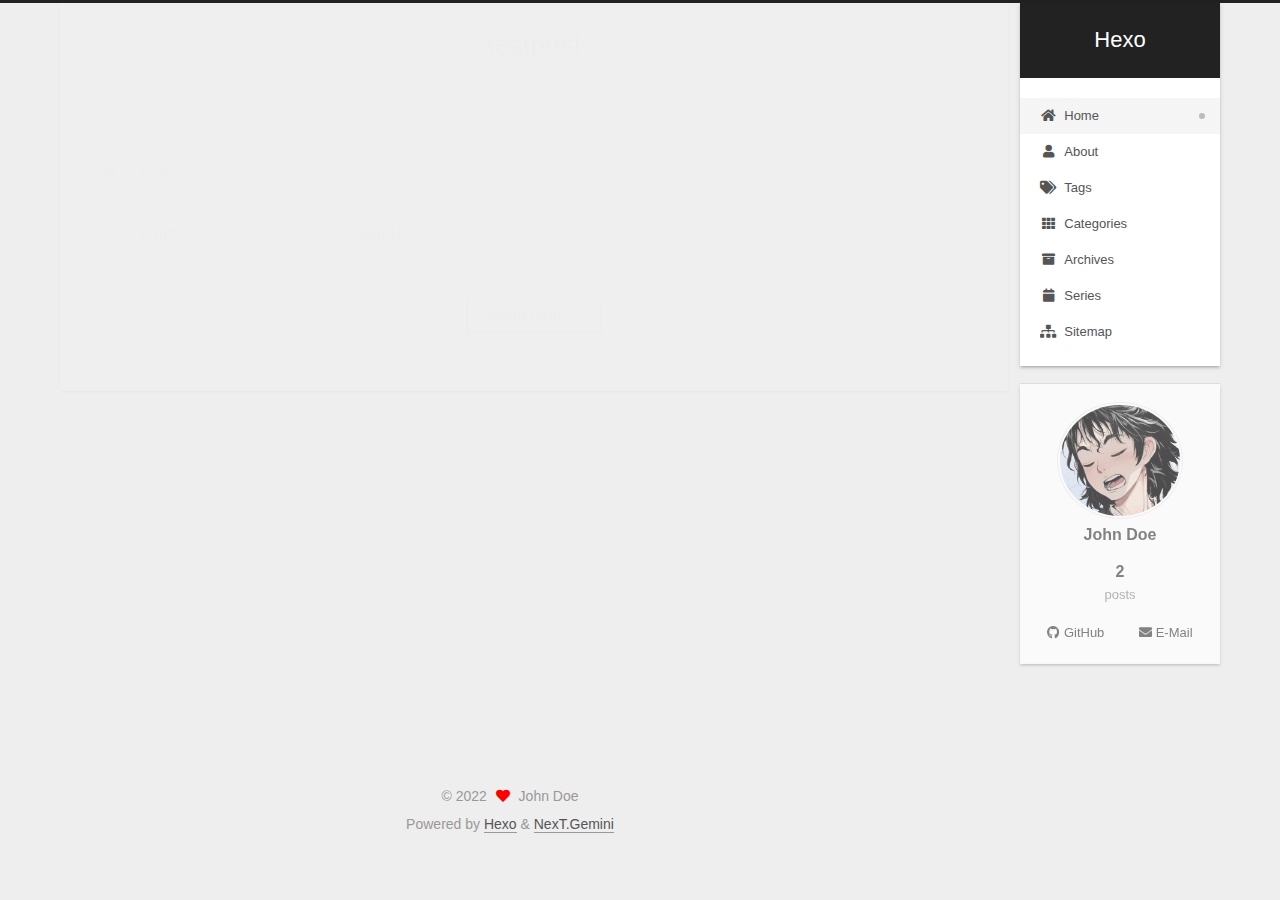
==== index.html @ fed45c09 "Site updated: 2022-12-26 14:47:58" ====
<!DOCTYPE html>
<html lang="en">
<head>
  <meta charset="UTF-8">
<meta name="viewport" content="width=device-width, initial-scale=1, maximum-scale=2">
<meta name="theme-color" content="#222">
<meta name="generator" content="Hexo 6.3.0">
  <link rel="apple-touch-icon" sizes="180x180" href="/images/apple-touch-icon-next.png">
  <link rel="icon" type="image/png" sizes="32x32" href="/images/favicon-32x32-next.png">
  <link rel="icon" type="image/png" sizes="16x16" href="/images/favicon-16x16-next.png">
  <link rel="mask-icon" href="/images/logo.svg" color="#222">
  <meta name="google-site-verification" content="skRMsbrxQBBFaImeVZ5b1_JGwtte9WSs0a5_-5YjvPE">

<link rel="stylesheet" href="/css/main.css">


<link rel="stylesheet" href="/lib/font-awesome/css/all.min.css">

<script id="hexo-configurations">
    var NexT = window.NexT || {};
    var CONFIG = {"hostname":"example.com","root":"/","scheme":"Gemini","version":"7.8.0","exturl":false,"sidebar":{"position":"right","width":200,"display":"post","padding":18,"offset":12,"onmobile":false},"copycode":{"enable":false,"show_result":false,"style":null},"back2top":{"enable":true,"sidebar":false,"scrollpercent":false},"bookmark":{"enable":false,"color":"#222","save":"auto"},"fancybox":false,"mediumzoom":false,"lazyload":false,"pangu":false,"comments":{"style":"tabs","active":null,"storage":true,"lazyload":false,"nav":null},"algolia":{"hits":{"per_page":10},"labels":{"input_placeholder":"Search for Posts","hits_empty":"We didn't find any results for the search: ${query}","hits_stats":"${hits} results found in ${time} ms"}},"localsearch":{"enable":false,"trigger":"auto","top_n_per_article":1,"unescape":false,"preload":false},"motion":{"enable":true,"async":false,"transition":{"post_block":"fadeIn","post_header":"slideDownIn","post_body":"slideDownIn","coll_header":"slideLeftIn","sidebar":"slideUpIn"}}};
  </script>

  <meta property="og:type" content="website">
<meta property="og:title" content="Hexo">
<meta property="og:url" content="http://example.com/index.html">
<meta property="og:site_name" content="Hexo">
<meta property="og:locale" content="en_US">
<meta property="article:author" content="John Doe">
<meta name="twitter:card" content="summary">

<link rel="canonical" href="http://example.com/">


<script id="page-configurations">
  // https://hexo.io/docs/variables.html
  CONFIG.page = {
    sidebar: "",
    isHome : true,
    isPost : false,
    lang   : 'en'
  };
</script>

  <title>Hexo</title>
  






  <noscript>
  <style>
  .use-motion .brand,
  .use-motion .menu-item,
  .sidebar-inner,
  .use-motion .post-block,
  .use-motion .pagination,
  .use-motion .comments,
  .use-motion .post-header,
  .use-motion .post-body,
  .use-motion .collection-header { opacity: initial; }

  .use-motion .site-title,
  .use-motion .site-subtitle {
    opacity: initial;
    top: initial;
  }

  .use-motion .logo-line-before i { left: initial; }
  .use-motion .logo-line-after i { right: initial; }
  </style>
</noscript>

</head>

<body itemscope itemtype="http://schema.org/WebPage">
  <div class="container use-motion">
    <div class="headband"></div>

    <header class="header" itemscope itemtype="http://schema.org/WPHeader">
      <div class="header-inner"><div class="site-brand-container">
  <div class="site-nav-toggle">
    <div class="toggle" aria-label="Toggle navigation bar">
      <span class="toggle-line toggle-line-first"></span>
      <span class="toggle-line toggle-line-middle"></span>
      <span class="toggle-line toggle-line-last"></span>
    </div>
  </div>

  <div class="site-meta">

    <a href="/" class="brand" rel="start">
      <span class="logo-line-before"><i></i></span>
      <h1 class="site-title">Hexo</h1>
      <span class="logo-line-after"><i></i></span>
    </a>
  </div>

  <div class="site-nav-right">
    <div class="toggle popup-trigger">
    </div>
  </div>
</div>




<nav class="site-nav">
  <ul id="menu" class="main-menu menu">
        <li class="menu-item menu-item-home">

    <a href="/" rel="section"><i class="fa fa-home fa-fw"></i>Home</a>

  </li>
        <li class="menu-item menu-item-about">

    <a href="/about/" rel="section"><i class="fa fa-user fa-fw"></i>About</a>

  </li>
        <li class="menu-item menu-item-tags">

    <a href="/tags/" rel="section"><i class="fa fa-tags fa-fw"></i>Tags</a>

  </li>
        <li class="menu-item menu-item-categories">

    <a href="/categories/" rel="section"><i class="fa fa-th fa-fw"></i>Categories</a>

  </li>
        <li class="menu-item menu-item-archives">

    <a href="/archives/" rel="section"><i class="fa fa-archive fa-fw"></i>Archives</a>

  </li>
        <li class="menu-item menu-item-series">

    <a href="/series/" rel="section"><i class="fa fa-calendar fa-fw"></i>Series</a>

  </li>
        <li class="menu-item menu-item-sitemap">

    <a href="/sitemap.xml" rel="section"><i class="fa fa-sitemap fa-fw"></i>Sitemap</a>

  </li>
  </ul>
</nav>




</div>
    </header>

    
  <div class="back-to-top">
    <i class="fa fa-arrow-up"></i>
    <span>0%</span>
  </div>


    <main class="main">
      <div class="main-inner">
        <div class="content-wrap">
          

          <div class="content index posts-expand">
            
      
  
  
  <article itemscope itemtype="http://schema.org/Article" class="post-block" lang="en">
    <link itemprop="mainEntityOfPage" href="http://example.com/2022/12/26/testpost/">

    <span hidden itemprop="author" itemscope itemtype="http://schema.org/Person">
      <meta itemprop="image" content="/images/avatar.JPG">
      <meta itemprop="name" content="John Doe">
      <meta itemprop="description" content="">
    </span>

    <span hidden itemprop="publisher" itemscope itemtype="http://schema.org/Organization">
      <meta itemprop="name" content="Hexo">
    </span>
      <header class="post-header">
        <h2 class="post-title" itemprop="name headline">
          
            <a href="/2022/12/26/testpost/" class="post-title-link" itemprop="url">testpost</a>
        </h2>

        <div class="post-meta">
            <span class="post-meta-item">
              <span class="post-meta-item-icon">
                <i class="far fa-calendar"></i>
              </span>
              <span class="post-meta-item-text">Posted on</span>
              

              <time title="Created: 2022-12-26 14:23:32 / Modified: 14:33:35" itemprop="dateCreated datePublished" datetime="2022-12-26T14:23:32+08:00">2022-12-26</time>
            </span>

          

        </div>
      </header>

    
    
    
    <div class="post-body" itemprop="articleBody">

      
          <p>测试文章</p>
<figure class="highlight cpp"><table><tr><td class="gutter"><pre><span class="line">1</span><br></pre></td><td class="code"><pre><span class="line">cout &lt;&lt; <span class="string">&quot;hello world&quot;</span> &lt;&lt;endl;</span><br></pre></td></tr></table></figure>
          <!--noindex-->
            <div class="post-button">
              <a class="btn" href="/2022/12/26/testpost/#more" rel="contents">
                Read more &raquo;
              </a>
            </div>
          <!--/noindex-->
        
      
    </div>

    
    
    
      <footer class="post-footer">
        <div class="post-eof"></div>
      </footer>
  </article>
  
  
  

      
  
  
  <article itemscope itemtype="http://schema.org/Article" class="post-block" lang="en">
    <link itemprop="mainEntityOfPage" href="http://example.com/2022/12/26/hello-world/">

    <span hidden itemprop="author" itemscope itemtype="http://schema.org/Person">
      <meta itemprop="image" content="/images/avatar.JPG">
      <meta itemprop="name" content="John Doe">
      <meta itemprop="description" content="">
    </span>

    <span hidden itemprop="publisher" itemscope itemtype="http://schema.org/Organization">
      <meta itemprop="name" content="Hexo">
    </span>
      <header class="post-header">
        <h2 class="post-title" itemprop="name headline">
          
            <a href="/2022/12/26/hello-world/" class="post-title-link" itemprop="url">Hello World</a>
        </h2>

        <div class="post-meta">
            <span class="post-meta-item">
              <span class="post-meta-item-icon">
                <i class="far fa-calendar"></i>
              </span>
              <span class="post-meta-item-text">Posted on</span>
              

              <time title="Created: 2022-12-26 13:06:08 / Modified: 14:34:13" itemprop="dateCreated datePublished" datetime="2022-12-26T13:06:08+08:00">2022-12-26</time>
            </span>

          

        </div>
      </header>

    
    
    
    <div class="post-body" itemprop="articleBody">

      
          <p>Welcome to <a target="_blank" rel="noopener" href="https://hexo.io/">Hexo</a>! This is your very first post. Check <a target="_blank" rel="noopener" href="https://hexo.io/docs/">documentation</a> for more info. If you get any problems when using Hexo, you can find the answer in <a target="_blank" rel="noopener" href="https://hexo.io/docs/troubleshooting.html">troubleshooting</a> or you can ask me on <a target="_blank" rel="noopener" href="https://github.com/hexojs/hexo/issues">GitHub</a>.</p>
          <!--noindex-->
            <div class="post-button">
              <a class="btn" href="/2022/12/26/hello-world/#more" rel="contents">
                Read more &raquo;
              </a>
            </div>
          <!--/noindex-->
        
      
    </div>

    
    
    
      <footer class="post-footer">
        <div class="post-eof"></div>
      </footer>
  </article>
  
  
  


  



          </div>
          

<script>
  window.addEventListener('tabs:register', () => {
    let { activeClass } = CONFIG.comments;
    if (CONFIG.comments.storage) {
      activeClass = localStorage.getItem('comments_active') || activeClass;
    }
    if (activeClass) {
      let activeTab = document.querySelector(`a[href="#comment-${activeClass}"]`);
      if (activeTab) {
        activeTab.click();
      }
    }
  });
  if (CONFIG.comments.storage) {
    window.addEventListener('tabs:click', event => {
      if (!event.target.matches('.tabs-comment .tab-content .tab-pane')) return;
      let commentClass = event.target.classList[1];
      localStorage.setItem('comments_active', commentClass);
    });
  }
</script>

        </div>
          
  
  <div class="toggle sidebar-toggle">
    <span class="toggle-line toggle-line-first"></span>
    <span class="toggle-line toggle-line-middle"></span>
    <span class="toggle-line toggle-line-last"></span>
  </div>

  <aside class="sidebar">
    <div class="sidebar-inner">

      <ul class="sidebar-nav motion-element">
        <li class="sidebar-nav-toc">
          Table of Contents
        </li>
        <li class="sidebar-nav-overview">
          Overview
        </li>
      </ul>

      <!--noindex-->
      <div class="post-toc-wrap sidebar-panel">
      </div>
      <!--/noindex-->

      <div class="site-overview-wrap sidebar-panel">
        <div class="site-author motion-element" itemprop="author" itemscope itemtype="http://schema.org/Person">
    <img class="site-author-image" itemprop="image" alt="John Doe"
      src="/images/avatar.JPG">
  <p class="site-author-name" itemprop="name">John Doe</p>
  <div class="site-description" itemprop="description"></div>
</div>
<div class="site-state-wrap motion-element">
  <nav class="site-state">
      <div class="site-state-item site-state-posts">
          <a href="/archives/">
        
          <span class="site-state-item-count">2</span>
          <span class="site-state-item-name">posts</span>
        </a>
      </div>
  </nav>
</div>
  <div class="links-of-author motion-element">
      <span class="links-of-author-item">
        <a href="https://github.com/goodfanqie" title="GitHub → https:&#x2F;&#x2F;github.com&#x2F;goodfanqie" rel="noopener" target="_blank"><i class="fab fa-github fa-fw"></i>GitHub</a>
      </span>
      <span class="links-of-author-item">
        <a href="mailto:375017287@qq.com" title="E-Mail → mailto:375017287@qq.com" rel="noopener" target="_blank"><i class="fa fa-envelope fa-fw"></i>E-Mail</a>
      </span>
  </div>



      </div>

    </div>
  </aside>
  <div id="sidebar-dimmer"></div>


      </div>
    </main>

    <footer class="footer">
      <div class="footer-inner">
        

        

<div class="copyright">
  
  &copy; 
  <span itemprop="copyrightYear">2022</span>
  <span class="with-love">
    <i class="fa fa-heart"></i>
  </span>
  <span class="author" itemprop="copyrightHolder">John Doe</span>
</div>
  <div class="powered-by">Powered by <a href="https://hexo.io/" class="theme-link" rel="noopener" target="_blank">Hexo</a> & <a href="https://theme-next.org/" class="theme-link" rel="noopener" target="_blank">NexT.Gemini</a>
  </div>

        








      </div>
    </footer>
  </div>

  
  <script src="/lib/anime.min.js"></script>
  <script src="/lib/velocity/velocity.min.js"></script>
  <script src="/lib/velocity/velocity.ui.min.js"></script>

<script src="/js/utils.js"></script>

<script src="/js/motion.js"></script>


<script src="/js/schemes/pisces.js"></script>


<script src="/js/next-boot.js"></script>




  















  

  

</body>
</html>
---- css/main.css ----
:root {
  --body-bg-color: #eee;
  --content-bg-color: #fff;
  --card-bg-color: #f5f5f5;
  --text-color: #555;
  --blockquote-color: #666;
  --link-color: #555;
  --link-hover-color: #222;
  --brand-color: #fff;
  --brand-hover-color: #fff;
  --table-row-odd-bg-color: #f9f9f9;
  --table-row-hover-bg-color: #f5f5f5;
  --menu-item-bg-color: #f5f5f5;
  --btn-default-bg: #fff;
  --btn-default-color: #555;
  --btn-default-border-color: #555;
  --btn-default-hover-bg: #222;
  --btn-default-hover-color: #fff;
  --btn-default-hover-border-color: #222;
}
html {
  line-height: 1.15; /* 1 */
  -webkit-text-size-adjust: 100%; /* 2 */
}
body {
  margin: 0;
}
main {
  display: block;
}
h1 {
  font-size: 2em;
  margin: 0.67em 0;
}
hr {
  box-sizing: content-box; /* 1 */
  height: 0; /* 1 */
  overflow: visible; /* 2 */
}
pre {
  font-family: monospace, monospace; /* 1 */
  font-size: 1em; /* 2 */
}
a {
  background: transparent;
}
abbr[title] {
  border-bottom: none; /* 1 */
  text-decoration: underline; /* 2 */
  text-decoration: underline dotted; /* 2 */
}
b,
strong {
  font-weight: bolder;
}
code,
kbd,
samp {
  font-family: monospace, monospace; /* 1 */
  font-size: 1em; /* 2 */
}
small {
  font-size: 80%;
}
sub,
sup {
  font-size: 75%;
  line-height: 0;
  position: relative;
  vertical-align: baseline;
}
sub {
  bottom: -0.25em;
}
sup {
  top: -0.5em;
}
img {
  border-style: none;
}
button,
input,
optgroup,
select,
textarea {
  font-family: inherit; /* 1 */
  font-size: 100%; /* 1 */
  line-height: 1.15; /* 1 */
  margin: 0; /* 2 */
}
button,
input {
/* 1 */
  overflow: visible;
}
button,
select {
/* 1 */
  text-transform: none;
}
button,
[type='button'],
[type='reset'],
[type='submit'] {
  -webkit-appearance: button;
}
button::-moz-focus-inner,
[type='button']::-moz-focus-inner,
[type='reset']::-moz-focus-inner,
[type='submit']::-moz-focus-inner {
  border-style: none;
  padding: 0;
}
button:-moz-focusring,
[type='button']:-moz-focusring,
[type='reset']:-moz-focusring,
[type='submit']:-moz-focusring {
  outline: 1px dotted ButtonText;
}
fieldset {
  padding: 0.35em 0.75em 0.625em;
}
legend {
  box-sizing: border-box; /* 1 */
  color: inherit; /* 2 */
  display: table; /* 1 */
  max-width: 100%; /* 1 */
  padding: 0; /* 3 */
  white-space: normal; /* 1 */
}
progress {
  vertical-align: baseline;
}
textarea {
  overflow: auto;
}
[type='checkbox'],
[type='radio'] {
  box-sizing: border-box; /* 1 */
  padding: 0; /* 2 */
}
[type='number']::-webkit-inner-spin-button,
[type='number']::-webkit-outer-spin-button {
  height: auto;
}
[type='search'] {
  outline-offset: -2px; /* 2 */
  -webkit-appearance: textfield; /* 1 */
}
[type='search']::-webkit-search-decoration {
  -webkit-appearance: none;
}
::-webkit-file-upload-button {
  font: inherit; /* 2 */
  -webkit-appearance: button; /* 1 */
}
details {
  display: block;
}
summary {
  display: list-item;
}
template {
  display: none;
}
[hidden] {
  display: none;
}
::selection {
  background: #262a30;
  color: #eee;
}
html,
body {
  height: 100%;
}
body {
  background: var(--body-bg-color);
  color: var(--text-color);
  font-family: 'Lato', "PingFang SC", "Microsoft YaHei", sans-serif;
  font-size: 1em;
  line-height: 2;
}
@media (max-width: 991px) {
  body {
    padding-left: 0 !important;
    padding-right: 0 !important;
  }
}
h1,
h2,
h3,
h4,
h5,
h6 {
  font-family: 'Lato', "PingFang SC", "Microsoft YaHei", sans-serif;
  font-weight: bold;
  line-height: 1.5;
  margin: 20px 0 15px;
}
h1 {
  font-size: 1.5em;
}
h2 {
  font-size: 1.375em;
}
h3 {
  font-size: 1.25em;
}
h4 {
  font-size: 1.125em;
}
h5 {
  font-size: 1em;
}
h6 {
  font-size: 0.875em;
}
p {
  margin: 0 0 20px 0;
}
a,
span.exturl {
  border-bottom: 1px solid #999;
  color: var(--link-color);
  outline: 0;
  text-decoration: none;
  overflow-wrap: break-word;
  word-wrap: break-word;
  cursor: pointer;
}
a:hover,
span.exturl:hover {
  border-bottom-color: var(--link-hover-color);
  color: var(--link-hover-color);
}
iframe,
img,
video {
  display: block;
  margin-left: auto;
  margin-right: auto;
  max-width: 100%;
}
hr {
  background-image: repeating-linear-gradient(-45deg, #ddd, #ddd 4px, transparent 4px, transparent 8px);
  border: 0;
  height: 3px;
  margin: 40px 0;
}
blockquote {
  border-left: 4px solid #ddd;
  color: var(--blockquote-color);
  margin: 0;
  padding: 0 15px;
}
blockquote cite::before {
  content: '-';
  padding: 0 5px;
}
dt {
  font-weight: bold;
}
dd {
  margin: 0;
  padding: 0;
}
kbd {
  background-color: #f5f5f5;
  background-image: linear-gradient(#eee, #fff, #eee);
  border: 1px solid #ccc;
  border-radius: 0.2em;
  box-shadow: 0.1em 0.1em 0.2em rgba(0,0,0,0.1);
  color: #555;
  font-family: inherit;
  padding: 0.1em 0.3em;
  white-space: nowrap;
}
.table-container {
  overflow: auto;
}
table {
  border-collapse: collapse;
  border-spacing: 0;
  font-size: 0.875em;
  margin: 0 0 20px 0;
  width: 100%;
}
tbody tr:nth-of-type(odd) {
  background: var(--table-row-odd-bg-color);
}
tbody tr:hover {
  background: var(--table-row-hover-bg-color);
}
caption,
th,
td {
  font-weight: normal;
  padding: 8px;
  vertical-align: middle;
}
th,
td {
  border: 1px solid #ddd;
  border-bottom: 3px solid #ddd;
}
th {
  font-weight: 700;
  padding-bottom: 10px;
}
td {
  border-bottom-width: 1px;
}
.btn {
  background: var(--btn-default-bg);
  border: 2px solid var(--btn-default-border-color);
  border-radius: 2px;
  color: var(--btn-default-color);
  display: inline-block;
  font-size: 0.875em;
  line-height: 2;
  padding: 0 20px;
  text-decoration: none;
  transition-property: background-color;
  transition-delay: 0s;
  transition-duration: 0.2s;
  transition-timing-function: ease-in-out;
}
.btn:hover {
  background: var(--btn-default-hover-bg);
  border-color: var(--btn-default-hover-border-color);
  color: var(--btn-default-hover-color);
}
.btn + .btn {
  margin: 0 0 8px 8px;
}
.btn .fa-fw {
  text-align: left;
  width: 1.285714285714286em;
}
.toggle {
  line-height: 0;
}
.toggle .toggle-line {
  background: #fff;
  display: inline-block;
  height: 2px;
  left: 0;
  position: relative;
  top: 0;
  transition: all 0.4s;
  vertical-align: top;
  width: 100%;
}
.toggle .toggle-line:not(:first-child) {
  margin-top: 3px;
}
.toggle.toggle-arrow .toggle-line-first {
  top: 2px;
  transform: rotate(-45deg);
  width: 50%;
}
.toggle.toggle-arrow .toggle-line-middle {
  width: 90%;
}
.toggle.toggle-arrow .toggle-line-last {
  top: -2px;
  transform: rotate(45deg);
  width: 50%;
}
.toggle.toggle-close .toggle-line-first {
  top: 5px;
  transform: rotate(-45deg);
}
.toggle.toggle-close .toggle-line-middle {
  opacity: 0;
}
.toggle.toggle-close .toggle-line-last {
  top: -5px;
  transform: rotate(45deg);
}
.highlight,
pre {
  background: #f7f7f7;
  color: #4d4d4c;
  line-height: 1.6;
  margin: 0 auto 20px;
}
pre,
code {
  font-family: consolas, Menlo, monospace, "PingFang SC", "Microsoft YaHei";
}
code {
  background: #eee;
  border-radius: 3px;
  color: #555;
  padding: 2px 4px;
  overflow-wrap: break-word;
  word-wrap: break-word;
}
.highlight *::selection {
  background: #d6d6d6;
}
.highlight pre {
  border: 0;
  margin: 0;
  padding: 10px 0;
}
.highlight table {
  border: 0;
  margin: 0;
  width: auto;
}
.highlight td {
  border: 0;
  padding: 0;
}
.highlight figcaption {
  background: #eff2f3;
  color: #4d4d4c;
  display: flex;
  font-size: 0.875em;
  justify-content: space-between;
  line-height: 1.2;
  padding: 0.5em;
}
.highlight figcaption a {
  color: #4d4d4c;
}
.highlight figcaption a:hover {
  border-bottom-color: #4d4d4c;
}
.highlight .gutter {
  -moz-user-select: none;
  -ms-user-select: none;
  -webkit-user-select: none;
  user-select: none;
}
.highlight .gutter pre {
  background: #eff2f3;
  color: #869194;
  padding-left: 10px;
  padding-right: 10px;
  text-align: right;
}
.highlight .code pre {
  background: #f7f7f7;
  padding-left: 10px;
  width: 100%;
}
.gist table {
  width: auto;
}
.gist table td {
  border: 0;
}
pre {
  overflow: auto;
  padding: 10px;
}
pre code {
  background: none;
  color: #4d4d4c;
  font-size: 0.875em;
  padding: 0;
  text-shadow: none;
}
pre .deletion {
  background: #fdd;
}
pre .addition {
  background: #dfd;
}
pre .meta {
  color: #eab700;
  -moz-user-select: none;
  -ms-user-select: none;
  -webkit-user-select: none;
  user-select: none;
}
pre .comment {
  color: #8e908c;
}
pre .variable,
pre .attribute,
pre .tag,
pre .name,
pre .regexp,
pre .ruby .constant,
pre .xml .tag .title,
pre .xml .pi,
pre .xml .doctype,
pre .html .doctype,
pre .css .id,
pre .css .class,
pre .css .pseudo {
  color: #c82829;
}
pre .number,
pre .preprocessor,
pre .built_in,
pre .builtin-name,
pre .literal,
pre .params,
pre .constant,
pre .command {
  color: #f5871f;
}
pre .ruby .class .title,
pre .css .rules .attribute,
pre .string,
pre .symbol,
pre .value,
pre .inheritance,
pre .header,
pre .ruby .symbol,
pre .xml .cdata,
pre .special,
pre .formula {
  color: #718c00;
}
pre .title,
pre .css .hexcolor {
  color: #3e999f;
}
pre .function,
pre .python .decorator,
pre .python .title,
pre .ruby .function .title,
pre .ruby .title .keyword,
pre .perl .sub,
pre .javascript .title,
pre .coffeescript .title {
  color: #4271ae;
}
pre .keyword,
pre .javascript .function {
  color: #8959a8;
}
.blockquote-center {
  border-left: none;
  margin: 40px 0;
  padding: 0;
  position: relative;
  text-align: center;
}
.blockquote-center .fa {
  display: block;
  opacity: 0.6;
  position: absolute;
  width: 100%;
}
.blockquote-center .fa-quote-left {
  border-top: 1px solid #ccc;
  text-align: left;
  top: -20px;
}
.blockquote-center .fa-quote-right {
  border-bottom: 1px solid #ccc;
  text-align: right;
  bottom: -20px;
}
.blockquote-center p,
.blockquote-center div {
  text-align: center;
}
.post-body .group-picture img {
  margin: 0 auto;
  padding: 0 3px;
}
.group-picture-row {
  margin-bottom: 6px;
  overflow: hidden;
}
.group-picture-column {
  float: left;
  margin-bottom: 10px;
}
.post-body .label {
  color: #555;
  display: inline;
  padding: 0 2px;
}
.post-body .label.default {
  background: #f0f0f0;
}
.post-body .label.primary {
  background: #efe6f7;
}
.post-body .label.info {
  background: #e5f2f8;
}
.post-body .label.success {
  background: #e7f4e9;
}
.post-body .label.warning {
  background: #fcf6e1;
}
.post-body .label.danger {
  background: #fae8eb;
}
.post-body .tabs {
  margin-bottom: 20px;
}
.post-body .tabs,
.tabs-comment {
  display: block;
  padding-top: 10px;
  position: relative;
}
.post-body .tabs ul.nav-tabs,
.tabs-comment ul.nav-tabs {
  display: flex;
  flex-wrap: wrap;
  margin: 0;
  margin-bottom: -1px;
  padding: 0;
}
@media (max-width: 413px) {
  .post-body .tabs ul.nav-tabs,
  .tabs-comment ul.nav-tabs {
    display: block;
    margin-bottom: 5px;
  }
}
.post-body .tabs ul.nav-tabs li.tab,
.tabs-comment ul.nav-tabs li.tab {
  border-bottom: 1px solid #ddd;
  border-left: 1px solid transparent;
  border-right: 1px solid transparent;
  border-top: 3px solid transparent;
  flex-grow: 1;
  list-style-type: none;
  border-radius: 0 0 0 0;
}
@media (max-width: 413px) {
  .post-body .tabs ul.nav-tabs li.tab,
  .tabs-comment ul.nav-tabs li.tab {
    border-bottom: 1px solid transparent;
    border-left: 3px solid transparent;
    border-right: 1px solid transparent;
    border-top: 1px solid transparent;
  }
}
@media (max-width: 413px) {
  .post-body .tabs ul.nav-tabs li.tab,
  .tabs-comment ul.nav-tabs li.tab {
    border-radius: 0;
  }
}
.post-body .tabs ul.nav-tabs li.tab a,
.tabs-comment ul.nav-tabs li.tab a {
  border-bottom: initial;
  display: block;
  line-height: 1.8;
  outline: 0;
  padding: 0.25em 0.75em;
  text-align: center;
  transition-delay: 0s;
  transition-duration: 0.2s;
  transition-timing-function: ease-out;
}
.post-body .tabs ul.nav-tabs li.tab a i,
.tabs-comment ul.nav-tabs li.tab a i {
  width: 1.285714285714286em;
}
.post-body .tabs ul.nav-tabs li.tab.active,
.tabs-comment ul.nav-tabs li.tab.active {
  border-bottom: 1px solid transparent;
  border-left: 1px solid #ddd;
  border-right: 1px solid #ddd;
  border-top: 3px solid #fc6423;
}
@media (max-width: 413px) {
  .post-body .tabs ul.nav-tabs li.tab.active,
  .tabs-comment ul.nav-tabs li.tab.active {
    border-bottom: 1px solid #ddd;
    border-left: 3px solid #fc6423;
    border-right: 1px solid #ddd;
    border-top: 1px solid #ddd;
  }
}
.post-body .tabs ul.nav-tabs li.tab.active a,
.tabs-comment ul.nav-tabs li.tab.active a {
  color: var(--link-color);
  cursor: default;
}
.post-body .tabs .tab-content .tab-pane,
.tabs-comment .tab-content .tab-pane {
  border: 1px solid #ddd;
  border-top: 0;
  padding: 20px 20px 0 20px;
  border-radius: 0;
}
.post-body .tabs .tab-content .tab-pane:not(.active),
.tabs-comment .tab-content .tab-pane:not(.active) {
  display: none;
}
.post-body .tabs .tab-content .tab-pane.active,
.tabs-comment .tab-content .tab-pane.active {
  display: block;
}
.post-body .tabs .tab-content .tab-pane.active:nth-of-type(1),
.tabs-comment .tab-content .tab-pane.active:nth-of-type(1) {
  border-radius: 0 0 0 0;
}
@media (max-width: 413px) {
  .post-body .tabs .tab-content .tab-pane.active:nth-of-type(1),
  .tabs-comment .tab-content .tab-pane.active:nth-of-type(1) {
    border-radius: 0;
  }
}
.post-body .note {
  border-radius: 3px;
  margin-bottom: 20px;
  padding: 1em;
  position: relative;
  border: 1px solid #eee;
  border-left-width: 5px;
}
.post-body .note h2,
.post-body .note h3,
.post-body .note h4,
.post-body .note h5,
.post-body .note h6 {
  margin-top: 0;
  border-bottom: initial;
  margin-bottom: 0;
  padding-top: 0;
}
.post-body .note p:first-child,
.post-body .note ul:first-child,
.post-body .note ol:first-child,
.post-body .note table:first-child,
.post-body .note pre:first-child,
.post-body .note blockquote:first-child,
.post-body .note img:first-child {
  margin-top: 0;
}
.post-body .note p:last-child,
.post-body .note ul:last-child,
.post-body .note ol:last-child,
.post-body .note table:last-child,
.post-body .note pre:last-child,
.post-body .note blockquote:last-child,
.post-body .note img:last-child {
  margin-bottom: 0;
}
.post-body .note.default {
  border-left-color: #777;
}
.post-body .note.default h2,
.post-body .note.default h3,
.post-body .note.default h4,
.post-body .note.default h5,
.post-body .note.default h6 {
  color: #777;
}
.post-body .note.primary {
  border-left-color: #6f42c1;
}
.post-body .note.primary h2,
.post-body .note.primary h3,
.post-body .note.primary h4,
.post-body .note.primary h5,
.post-body .note.primary h6 {
  color: #6f42c1;
}
.post-body .note.info {
  border-left-color: #428bca;
}
.post-body .note.info h2,
.post-body .note.info h3,
.post-body .note.info h4,
.post-body .note.info h5,
.post-body .note.info h6 {
  color: #428bca;
}
.post-body .note.success {
  border-left-color: #5cb85c;
}
.post-body .note.success h2,
.post-body .note.success h3,
.post-body .note.success h4,
.post-body .note.success h5,
.post-body .note.success h6 {
  color: #5cb85c;
}
.post-body .note.warning {
  border-left-color: #f0ad4e;
}
.post-body .note.warning h2,
.post-body .note.warning h3,
.post-body .note.warning h4,
.post-body .note.warning h5,
.post-body .note.warning h6 {
  color: #f0ad4e;
}
.post-body .note.danger {
  border-left-color: #d9534f;
}
.post-body .note.danger h2,
.post-body .note.danger h3,
.post-body .note.danger h4,
.post-body .note.danger h5,
.post-body .note.danger h6 {
  color: #d9534f;
}
.pagination .prev,
.pagination .next,
.pagination .page-number,
.pagination .space {
  display: inline-block;
  margin: 0 10px;
  padding: 0 11px;
  position: relative;
  top: -1px;
}
@media (max-width: 767px) {
  .pagination .prev,
  .pagination .next,
  .pagination .page-number,
  .pagination .space {
    margin: 0 5px;
  }
}
.pagination {
  border-top: 1px solid #eee;
  margin: 120px 0 0;
  text-align: center;
}
.pagination .prev,
.pagination .next,
.pagination .page-number {
  border-bottom: 0;
  border-top: 1px solid #eee;
  transition-property: border-color;
  transition-delay: 0s;
  transition-duration: 0.2s;
  transition-timing-function: ease-in-out;
}
.pagination .prev:hover,
.pagination .next:hover,
.pagination .page-number:hover {
  border-top-color: #222;
}
.pagination .space {
  margin: 0;
  padding: 0;
}
.pagination .prev {
  margin-left: 0;
}
.pagination .next {
  margin-right: 0;
}
.pagination .page-number.current {
  background: #ccc;
  border-top-color: #ccc;
  color: #fff;
}
@media (max-width: 767px) {
  .pagination {
    border-top: none;
  }
  .pagination .prev,
  .pagination .next,
  .pagination .page-number {
    border-bottom: 1px solid #eee;
    border-top: 0;
    margin-bottom: 10px;
    padding: 0 10px;
  }
  .pagination .prev:hover,
  .pagination .next:hover,
  .pagination .page-number:hover {
    border-bottom-color: #222;
  }
}
.comments {
  margin-top: 60px;
  overflow: hidden;
}
.comment-button-group {
  display: flex;
  flex-wrap: wrap-reverse;
  justify-content: center;
  margin: 1em 0;
}
.comment-button-group .comment-button {
  margin: 0.1em 0.2em;
}
.comment-button-group .comment-button.active {
  background: var(--btn-default-hover-bg);
  border-color: var(--btn-default-hover-border-color);
  color: var(--btn-default-hover-color);
}
.comment-position {
  display: none;
}
.comment-position.active {
  display: block;
}
.tabs-comment {
  background: var(--content-bg-color);
  margin-top: 4em;
  padding-top: 0;
}
.tabs-comment .comments {
  border: 0;
  box-shadow: none;
  margin-top: 0;
  padding-top: 0;
}
.container {
  min-height: 100%;
  position: relative;
}
.main-inner {
  margin: 0 auto;
  width: calc(100% - 20px);
}
@media (min-width: 1200px) {
  .main-inner {
    width: 1160px;
  }
}
@media (min-width: 1600px) {
  .main-inner {
    width: 73%;
  }
}
@media (max-width: 767px) {
  .content-wrap {
    padding: 0 20px;
  }
}
.header {
  background: transparent;
}
.header-inner {
  margin: 0 auto;
  width: calc(100% - 20px);
}
@media (min-width: 1200px) {
  .header-inner {
    width: 1160px;
  }
}
@media (min-width: 1600px) {
  .header-inner {
    width: 73%;
  }
}
.site-brand-container {
  display: flex;
  flex-shrink: 0;
  padding: 0 10px;
}
.headband {
  background: #222;
  height: 3px;
}
.site-meta {
  flex-grow: 1;
  text-align: center;
}
@media (max-width: 767px) {
  .site-meta {
    text-align: center;
  }
}
.brand {
  border-bottom: none;
  color: var(--brand-color);
  display: inline-block;
  line-height: 1.375em;
  padding: 0 40px;
  position: relative;
}
.brand:hover {
  color: var(--brand-hover-color);
}
.site-title {
  font-family: 'Lato', "PingFang SC", "Microsoft YaHei", sans-serif;
  font-size: 1.375em;
  font-weight: normal;
  margin: 0;
}
.site-subtitle {
  color: #ddd;
  font-size: 0.8125em;
  margin: 10px 0;
}
.use-motion .brand {
  opacity: 0;
}
.use-motion .site-title,
.use-motion .site-subtitle,
.use-motion .custom-logo-image {
  opacity: 0;
  position: relative;
  top: -10px;
}
.site-nav-toggle,
.site-nav-right {
  display: none;
}
@media (max-width: 767px) {
  .site-nav-toggle,
  .site-nav-right {
    display: flex;
    flex-direction: column;
    justify-content: center;
  }
}
.site-nav-toggle .toggle,
.site-nav-right .toggle {
  color: var(--text-color);
  padding: 10px;
  width: 22px;
}
.site-nav-toggle .toggle .toggle-line,
.site-nav-right .toggle .toggle-line {
  background: var(--text-color);
  border-radius: 1px;
}
.site-nav {
  display: block;
}
@media (max-width: 767px) {
  .site-nav {
    clear: both;
    display: none;
  }
}
.site-nav.site-nav-on {
  display: block;
}
.menu {
  margin-top: 20px;
  padding-left: 0;
  text-align: center;
}
.menu-item {
  display: inline-block;
  list-style: none;
  margin: 0 10px;
}
@media (max-width: 767px) {
  .menu-item {
    display: block;
    margin-top: 10px;
  }
  .menu-item.menu-item-search {
    display: none;
  }
}
.menu-item a,
.menu-item span.exturl {
  border-bottom: 0;
  display: block;
  font-size: 0.8125em;
  transition-property: border-color;
  transition-delay: 0s;
  transition-duration: 0.2s;
  transition-timing-function: ease-in-out;
}
@media (hover: none) {
  .menu-item a:hover,
  .menu-item span.exturl:hover {
    border-bottom-color: transparent !important;
  }
}
.menu-item .fa,
.menu-item .fab,
.menu-item .far,
.menu-item .fas {
  margin-right: 8px;
}
.menu-item .badge {
  display: inline-block;
  font-weight: bold;
  line-height: 1;
  margin-left: 0.35em;
  margin-top: 0.35em;
  text-align: center;
  white-space: nowrap;
}
@media (max-width: 767px) {
  .menu-item .badge {
    float: right;
    margin-left: 0;
  }
}
.menu-item-active a,
.menu .menu-item a:hover,
.menu .menu-item span.exturl:hover {
  background: var(--menu-item-bg-color);
}
.use-motion .menu-item {
  opacity: 0;
}
.sidebar {
  background: #222;
  bottom: 0;
  box-shadow: inset 0 2px 6px #000;
  position: fixed;
  top: 0;
}
@media (max-width: 991px) {
  .sidebar {
    display: none;
  }
}
.sidebar-inner {
  color: #999;
  padding: 18px 10px;
  text-align: center;
}
.cc-license {
  margin-top: 10px;
  text-align: center;
}
.cc-license .cc-opacity {
  border-bottom: none;
  opacity: 0.7;
}
.cc-license .cc-opacity:hover {
  opacity: 0.9;
}
.cc-license img {
  display: inline-block;
}
.site-author-image {
  border: 1px solid #eee;
  display: block;
  margin: 0 auto;
  max-width: 120px;
  padding: 2px;
  border-radius: 50%;
}
.site-author-name {
  color: var(--text-color);
  font-weight: 600;
  margin: 0;
  text-align: center;
}
.site-description {
  color: #999;
  font-size: 0.8125em;
  margin-top: 0;
  text-align: center;
}
.links-of-author {
  margin-top: 15px;
}
.links-of-author a,
.links-of-author span.exturl {
  border-bottom-color: #555;
  display: inline-block;
  font-size: 0.8125em;
  margin-bottom: 10px;
  margin-right: 10px;
  vertical-align: middle;
}
.links-of-author a::before,
.links-of-author span.exturl::before {
  background: #22ff9f;
  border-radius: 50%;
  content: ' ';
  display: inline-block;
  height: 4px;
  margin-right: 3px;
  vertical-align: middle;
  width: 4px;
}
.sidebar-button {
  margin-top: 15px;
}
.sidebar-button a {
  border: 1px solid #fc6423;
  border-radius: 4px;
  color: #fc6423;
  display: inline-block;
  padding: 0 15px;
}
.sidebar-button a .fa,
.sidebar-button a .fab,
.sidebar-button a .far,
.sidebar-button a .fas {
  margin-right: 5px;
}
.sidebar-button a:hover {
  background: #fc6423;
  border: 1px solid #fc6423;
  color: #fff;
}
.sidebar-button a:hover .fa,
.sidebar-button a:hover .fab,
.sidebar-button a:hover .far,
.sidebar-button a:hover .fas {
  color: #fff;
}
.links-of-blogroll {
  font-size: 0.8125em;
  margin-top: 10px;
}
.links-of-blogroll-title {
  font-size: 0.875em;
  font-weight: 600;
  margin-top: 0;
}
.links-of-blogroll-list {
  list-style: none;
  margin: 0;
  padding: 0;
}
#sidebar-dimmer {
  display: none;
}
@media (max-width: 767px) {
  #sidebar-dimmer {
    background: #000;
    display: block;
    height: 100%;
    left: 100%;
    opacity: 0;
    position: fixed;
    top: 0;
    width: 100%;
    z-index: 1100;
  }
  .sidebar-active + #sidebar-dimmer {
    opacity: 0.7;
    transform: translateX(-100%);
    transition: opacity 0.5s;
  }
}
.sidebar-nav {
  margin: 0;
  padding-bottom: 20px;
  padding-left: 0;
}
.sidebar-nav li {
  border-bottom: 1px solid transparent;
  color: var(--text-color);
  cursor: pointer;
  display: inline-block;
  font-size: 0.875em;
}
.sidebar-nav li.sidebar-nav-overview {
  margin-left: 10px;
}
.sidebar-nav li:hover {
  color: #fc6423;
}
.sidebar-nav .sidebar-nav-active {
  border-bottom-color: #fc6423;
  color: #fc6423;
}
.sidebar-nav .sidebar-nav-active:hover {
  color: #fc6423;
}
.sidebar-panel {
  display: none;
  overflow-x: hidden;
  overflow-y: auto;
}
.sidebar-panel-active {
  display: block;
}
.sidebar-toggle {
  background: #222;
  bottom: 45px;
  cursor: pointer;
  height: 14px;
  left: 30px;
  padding: 5px;
  position: fixed;
  width: 14px;
  z-index: 1300;
}
@media (max-width: 991px) {
  .sidebar-toggle {
    left: 20px;
    opacity: 0.8;
    display: none;
  }
}
.sidebar-toggle:hover .toggle-line {
  background: #fc6423;
}
.post-toc {
  font-size: 0.875em;
}
.post-toc ol {
  list-style: none;
  margin: 0;
  padding: 0 2px 5px 10px;
  text-align: left;
}
.post-toc ol > ol {
  padding-left: 0;
}
.post-toc ol a {
  transition-property: all;
  transition-delay: 0s;
  transition-duration: 0.2s;
  transition-timing-function: ease-in-out;
}
.post-toc .nav-item {
  line-height: 1.8;
  overflow: hidden;
  text-overflow: ellipsis;
  white-space: nowrap;
}
.post-toc .nav .nav-child {
  display: none;
}
.post-toc .nav .active > .nav-child {
  display: block;
}
.post-toc .nav .active-current > .nav-child {
  display: block;
}
.post-toc .nav .active-current > .nav-child > .nav-item {
  display: block;
}
.post-toc .nav .active > a {
  border-bottom-color: #fc6423;
  color: #fc6423;
}
.post-toc .nav .active-current > a {
  color: #fc6423;
}
.post-toc .nav .active-current > a:hover {
  color: #fc6423;
}
.site-state {
  display: flex;
  justify-content: center;
  line-height: 1.4;
  margin-top: 10px;
  overflow: hidden;
  text-align: center;
  white-space: nowrap;
}
.site-state-item {
  padding: 0 15px;
}
.site-state-item:not(:first-child) {
  border-left: 1px solid #eee;
}
.site-state-item a {
  border-bottom: none;
}
.site-state-item-count {
  display: block;
  font-size: 1em;
  font-weight: 600;
  text-align: center;
}
.site-state-item-name {
  color: #999;
  font-size: 0.8125em;
}
.footer {
  color: #999;
  font-size: 0.875em;
  padding: 20px 0;
}
.footer.footer-fixed {
  bottom: 0;
  left: 0;
  position: absolute;
  right: 0;
}
.footer-inner {
  box-sizing: border-box;
  margin: 0 auto;
  text-align: center;
  width: calc(100% - 20px);
}
@media (min-width: 1200px) {
  .footer-inner {
    width: 1160px;
  }
}
@media (min-width: 1600px) {
  .footer-inner {
    width: 73%;
  }
}
.languages {
  display: inline-block;
  font-size: 1.125em;
  position: relative;
}
.languages .lang-select-label span {
  margin: 0 0.5em;
}
.languages .lang-select {
  height: 100%;
  left: 0;
  opacity: 0;
  position: absolute;
  top: 0;
  width: 100%;
}
.with-love {
  color: #ff0000;
  display: inline-block;
  margin: 0 5px;
}
.powered-by,
.theme-info {
  display: inline-block;
}
@-moz-keyframes iconAnimate {
  0%, 100% {
    transform: scale(1);
  }
  10%, 30% {
    transform: scale(0.9);
  }
  20%, 40%, 60%, 80% {
    transform: scale(1.1);
  }
  50%, 70% {
    transform: scale(1.1);
  }
}
@-webkit-keyframes iconAnimate {
  0%, 100% {
    transform: scale(1);
  }
  10%, 30% {
    transform: scale(0.9);
  }
  20%, 40%, 60%, 80% {
    transform: scale(1.1);
  }
  50%, 70% {
    transform: scale(1.1);
  }
}
@-o-keyframes iconAnimate {
  0%, 100% {
    transform: scale(1);
  }
  10%, 30% {
    transform: scale(0.9);
  }
  20%, 40%, 60%, 80% {
    transform: scale(1.1);
  }
  50%, 70% {
    transform: scale(1.1);
  }
}
@keyframes iconAnimate {
  0%, 100% {
    transform: scale(1);
  }
  10%, 30% {
    transform: scale(0.9);
  }
  20%, 40%, 60%, 80% {
    transform: scale(1.1);
  }
  50%, 70% {
    transform: scale(1.1);
  }
}
.back-to-top {
  font-size: 12px;
  text-align: center;
  transition-delay: 0s;
  transition-duration: 0.2s;
  transition-timing-function: ease-in-out;
}
.back-to-top {
  background: #222;
  bottom: -100px;
  box-sizing: border-box;
  color: #fff;
  cursor: pointer;
  left: 30px;
  opacity: 0.6;
  padding: 0 6px;
  position: fixed;
  transition-property: bottom;
  z-index: 1300;
  width: 24px;
}
.back-to-top span {
  display: none;
}
.back-to-top:hover {
  color: #fc6423;
}
.back-to-top.back-to-top-on {
  bottom: 30px;
}
@media (max-width: 991px) {
  .back-to-top {
    left: 20px;
    opacity: 0.8;
  }
}
.post-body {
  font-family: 'Lato', "PingFang SC", "Microsoft YaHei", sans-serif;
  overflow-wrap: break-word;
  word-wrap: break-word;
}
@media (min-width: 1200px) {
  .post-body {
    font-size: 1.125em;
  }
}
.post-body .exturl .fa {
  font-size: 0.875em;
  margin-left: 4px;
}
.post-body .image-caption,
.post-body .figure .caption {
  color: #999;
  font-size: 0.875em;
  font-weight: bold;
  line-height: 1;
  margin: -20px auto 15px;
  text-align: center;
}
.post-sticky-flag {
  display: inline-block;
  transform: rotate(30deg);
}
.post-button {
  margin-top: 40px;
  text-align: center;
}
.use-motion .post-block,
.use-motion .pagination,
.use-motion .comments {
  opacity: 0;
}
.use-motion .post-header {
  opacity: 0;
}
.use-motion .post-body {
  opacity: 0;
}
.use-motion .collection-header {
  opacity: 0;
}
.posts-collapse {
  margin-left: 35px;
  position: relative;
}
@media (max-width: 767px) {
  .posts-collapse {
    margin-left: 0px;
    margin-right: 0px;
  }
}
.posts-collapse .collection-title {
  font-size: 1.125em;
  position: relative;
}
.posts-collapse .collection-title::before {
  background: #999;
  border: 1px solid #fff;
  border-radius: 50%;
  content: ' ';
  height: 10px;
  left: 0;
  margin-left: -6px;
  margin-top: -4px;
  position: absolute;
  top: 50%;
  width: 10px;
}
.posts-collapse .collection-year {
  font-size: 1.5em;
  font-weight: bold;
  margin: 60px 0;
  position: relative;
}
.posts-collapse .collection-year::before {
  background: #bbb;
  border-radius: 50%;
  content: ' ';
  height: 8px;
  left: 0;
  margin-left: -4px;
  margin-top: -4px;
  position: absolute;
  top: 50%;
  width: 8px;
}
.posts-collapse .collection-header {
  display: block;
  margin: 0 0 0 20px;
}
.posts-collapse .collection-header small {
  color: #bbb;
  margin-left: 5px;
}
.posts-collapse .post-header {
  border-bottom: 1px dashed #ccc;
  margin: 30px 0;
  padding-left: 15px;
  position: relative;
  transition-property: border;
  transition-delay: 0s;
  transition-duration: 0.2s;
  transition-timing-function: ease-in-out;
}
.posts-collapse .post-header::before {
  background: #bbb;
  border: 1px solid #fff;
  border-radius: 50%;
  content: ' ';
  height: 6px;
  left: 0;
  margin-left: -4px;
  position: absolute;
  top: 0.75em;
  transition-property: background;
  width: 6px;
  transition-delay: 0s;
  transition-duration: 0.2s;
  transition-timing-function: ease-in-out;
}
.posts-collapse .post-header:hover {
  border-bottom-color: #666;
}
.posts-collapse .post-header:hover::before {
  background: #222;
}
.posts-collapse .post-meta {
  display: inline;
  font-size: 0.75em;
  margin-right: 10px;
}
.posts-collapse .post-title {
  display: inline;
}
.posts-collapse .post-title a,
.posts-collapse .post-title span.exturl {
  border-bottom: none;
  color: var(--link-color);
}
.posts-collapse .post-title .fa-external-link-alt {
  font-size: 0.875em;
  margin-left: 5px;
}
.posts-collapse::before {
  background: #f5f5f5;
  content: ' ';
  height: 100%;
  left: 0;
  margin-left: -2px;
  position: absolute;
  top: 1.25em;
  width: 4px;
}
.post-eof {
  background: #ccc;
  height: 1px;
  margin: 80px auto 60px;
  text-align: center;
  width: 8%;
}
.post-block:last-of-type .post-eof {
  display: none;
}
.content {
  padding-top: 40px;
}
@media (min-width: 992px) {
  .post-body {
    text-align: justify;
  }
}
@media (max-width: 991px) {
  .post-body {
    text-align: justify;
  }
}
.post-body h1,
.post-body h2,
.post-body h3,
.post-body h4,
.post-body h5,
.post-body h6 {
  padding-top: 10px;
}
.post-body h1 .header-anchor,
.post-body h2 .header-anchor,
.post-body h3 .header-anchor,
.post-body h4 .header-anchor,
.post-body h5 .header-anchor,
.post-body h6 .header-anchor {
  border-bottom-style: none;
  color: #ccc;
  float: right;
  margin-left: 10px;
  visibility: hidden;
}
.post-body h1 .header-anchor:hover,
.post-body h2 .header-anchor:hover,
.post-body h3 .header-anchor:hover,
.post-body h4 .header-anchor:hover,
.post-body h5 .header-anchor:hover,
.post-body h6 .header-anchor:hover {
  color: inherit;
}
.post-body h1:hover .header-anchor,
.post-body h2:hover .header-anchor,
.post-body h3:hover .header-anchor,
.post-body h4:hover .header-anchor,
.post-body h5:hover .header-anchor,
.post-body h6:hover .header-anchor {
  visibility: visible;
}
.post-body iframe,
.post-body img,
.post-body video {
  margin-bottom: 20px;
}
.post-body .video-container {
  height: 0;
  margin-bottom: 20px;
  overflow: hidden;
  padding-top: 75%;
  position: relative;
  width: 100%;
}
.post-body .video-container iframe,
.post-body .video-container object,
.post-body .video-container embed {
  height: 100%;
  left: 0;
  margin: 0;
  position: absolute;
  top: 0;
  width: 100%;
}
.post-gallery {
  align-items: center;
  display: grid;
  grid-gap: 10px;
  grid-template-columns: 1fr 1fr 1fr;
  margin-bottom: 20px;
}
@media (max-width: 767px) {
  .post-gallery {
    grid-template-columns: 1fr 1fr;
  }
}
.post-gallery a {
  border: 0;
}
.post-gallery img {
  margin: 0;
}
.posts-expand .post-header {
  font-size: 1.125em;
}
.posts-expand .post-title {
  font-size: 1.5em;
  font-weight: normal;
  margin: initial;
  text-align: center;
  overflow-wrap: break-word;
  word-wrap: break-word;
}
.posts-expand .post-title-link {
  border-bottom: none;
  color: var(--link-color);
  display: inline-block;
  position: relative;
  vertical-align: top;
}
.posts-expand .post-title-link::before {
  background: var(--link-color);
  bottom: 0;
  content: '';
  height: 2px;
  left: 0;
  position: absolute;
  transform: scaleX(0);
  visibility: hidden;
  width: 100%;
  transition-delay: 0s;
  transition-duration: 0.2s;
  transition-timing-function: ease-in-out;
}
.posts-expand .post-title-link:hover::before {
  transform: scaleX(1);
  visibility: visible;
}
.posts-expand .post-title-link .fa-external-link-alt {
  font-size: 0.875em;
  margin-left: 5px;
}
.posts-expand .post-meta {
  color: #999;
  font-family: 'Lato', "PingFang SC", "Microsoft YaHei", sans-serif;
  font-size: 0.75em;
  margin: 3px 0 60px 0;
  text-align: center;
}
.posts-expand .post-meta .post-description {
  font-size: 0.875em;
  margin-top: 2px;
}
.posts-expand .post-meta time {
  border-bottom: 1px dashed #999;
  cursor: pointer;
}
.post-meta .post-meta-item + .post-meta-item::before {
  content: '|';
  margin: 0 0.5em;
}
.post-meta-divider {
  margin: 0 0.5em;
}
.post-meta-item-icon {
  margin-right: 3px;
}
@media (max-width: 991px) {
  .post-meta-item-icon {
    display: inline-block;
  }
}
@media (max-width: 991px) {
  .post-meta-item-text {
    display: none;
  }
}
.post-nav {
  border-top: 1px solid #eee;
  display: flex;
  justify-content: space-between;
  margin-top: 15px;
  padding: 10px 5px 0;
}
.post-nav-item {
  flex: 1;
}
.post-nav-item a {
  border-bottom: none;
  display: block;
  font-size: 0.875em;
  line-height: 1.6;
  position: relative;
}
.post-nav-item a:active {
  top: 2px;
}
.post-nav-item .fa {
  font-size: 0.75em;
}
.post-nav-item:first-child {
  margin-right: 15px;
}
.post-nav-item:first-child .fa {
  margin-right: 5px;
}
.post-nav-item:last-child {
  margin-left: 15px;
  text-align: right;
}
.post-nav-item:last-child .fa {
  margin-left: 5px;
}
.rtl.post-body p,
.rtl.post-body a,
.rtl.post-body h1,
.rtl.post-body h2,
.rtl.post-body h3,
.rtl.post-body h4,
.rtl.post-body h5,
.rtl.post-body h6,
.rtl.post-body li,
.rtl.post-body ul,
.rtl.post-body ol {
  direction: rtl;
  font-family: UKIJ Ekran;
}
.rtl.post-title {
  font-family: UKIJ Ekran;
}
.post-tags {
  margin-top: 40px;
  text-align: center;
}
.post-tags a {
  display: inline-block;
  font-size: 0.8125em;
}
.post-tags a:not(:last-child) {
  margin-right: 10px;
}
.post-widgets {
  border-top: 1px solid #eee;
  margin-top: 15px;
  text-align: center;
}
.wp_rating {
  height: 20px;
  line-height: 20px;
  margin-top: 10px;
  padding-top: 6px;
  text-align: center;
}
.social-like {
  display: flex;
  font-size: 0.875em;
  justify-content: center;
  text-align: center;
}
.reward-container {
  margin: 20px auto;
  padding: 10px 0;
  text-align: center;
  width: 90%;
}
.reward-container button {
  background: transparent;
  border: 1px solid #fc6423;
  border-radius: 0;
  color: #fc6423;
  cursor: pointer;
  line-height: 2;
  outline: 0;
  padding: 0 15px;
  vertical-align: text-top;
}
.reward-container button:hover {
  background: #fc6423;
  border: 1px solid transparent;
  color: #fa9366;
}
#qr {
  padding-top: 20px;
}
#qr a {
  border: 0;
}
#qr img {
  display: inline-block;
  margin: 0.8em 2em 0 2em;
  max-width: 100%;
  width: 180px;
}
#qr p {
  text-align: center;
}
.category-all-page .category-all-title {
  text-align: center;
}
.category-all-page .category-all {
  margin-top: 20px;
}
.category-all-page .category-list {
  list-style: none;
  margin: 0;
  padding: 0;
}
.category-all-page .category-list-item {
  margin: 5px 10px;
}
.category-all-page .category-list-count {
  color: #bbb;
}
.category-all-page .category-list-count::before {
  content: ' (';
  display: inline;
}
.category-all-page .category-list-count::after {
  content: ') ';
  display: inline;
}
.category-all-page .category-list-child {
  padding-left: 10px;
}
.event-list {
  padding: 0;
}
.event-list hr {
  background: #222;
  margin: 20px 0 45px 0;
}
.event-list hr::after {
  background: #222;
  color: #fff;
  content: 'NOW';
  display: inline-block;
  font-weight: bold;
  padding: 0 5px;
  text-align: right;
}
.event-list .event {
  background: #222;
  margin: 20px 0;
  min-height: 40px;
  padding: 15px 0 15px 10px;
}
.event-list .event .event-summary {
  color: #fff;
  margin: 0;
  padding-bottom: 3px;
}
.event-list .event .event-summary::before {
  animation: dot-flash 1s alternate infinite ease-in-out;
  color: #fff;
  content: '\f111';
  display: inline-block;
  font-size: 10px;
  margin-right: 25px;
  vertical-align: middle;
  font-family: 'Font Awesome 5 Free';
  font-weight: 900;
}
.event-list .event .event-relative-time {
  color: #bbb;
  display: inline-block;
  font-size: 12px;
  font-weight: normal;
  padding-left: 12px;
}
.event-list .event .event-details {
  color: #fff;
  display: block;
  line-height: 18px;
  margin-left: 56px;
  padding-bottom: 6px;
  padding-top: 3px;
  text-indent: -24px;
}
.event-list .event .event-details::before {
  color: #fff;
  display: inline-block;
  margin-right: 9px;
  text-align: center;
  text-indent: 0;
  width: 14px;
  font-family: 'Font Awesome 5 Free';
  font-weight: 900;
}
.event-list .event .event-details.event-location::before {
  content: '\f041';
}
.event-list .event .event-details.event-duration::before {
  content: '\f017';
}
.event-list .event-past {
  background: #f5f5f5;
}
.event-list .event-past .event-summary,
.event-list .event-past .event-details {
  color: #bbb;
  opacity: 0.9;
}
.event-list .event-past .event-summary::before,
.event-list .event-past .event-details::before {
  animation: none;
  color: #bbb;
}
@-moz-keyframes dot-flash {
  from {
    opacity: 1;
    transform: scale(1);
  }
  to {
    opacity: 0;
    transform: scale(0.8);
  }
}
@-webkit-keyframes dot-flash {
  from {
    opacity: 1;
    transform: scale(1);
  }
  to {
    opacity: 0;
    transform: scale(0.8);
  }
}
@-o-keyframes dot-flash {
  from {
    opacity: 1;
    transform: scale(1);
  }
  to {
    opacity: 0;
    transform: scale(0.8);
  }
}
@keyframes dot-flash {
  from {
    opacity: 1;
    transform: scale(1);
  }
  to {
    opacity: 0;
    transform: scale(0.8);
  }
}
ul.breadcrumb {
  font-size: 0.75em;
  list-style: none;
  margin: 1em 0;
  padding: 0 2em;
  text-align: center;
}
ul.breadcrumb li {
  display: inline;
}
ul.breadcrumb li + li::before {
  content: '/\00a0';
  font-weight: normal;
  padding: 0.5em;
}
ul.breadcrumb li + li:last-child {
  font-weight: bold;
}
.tag-cloud {
  text-align: center;
}
.tag-cloud a {
  display: inline-block;
  margin: 10px;
}
.tag-cloud a:hover {
  color: var(--link-hover-color) !important;
}
.header {
  margin: 0 auto;
  position: relative;
  width: calc(100% - 20px);
}
@media (min-width: 1200px) {
  .header {
    width: 1160px;
  }
}
@media (min-width: 1600px) {
  .header {
    width: 73%;
  }
}
@media (max-width: 991px) {
  .header {
    width: auto;
  }
}
.header-inner {
  background: var(--content-bg-color);
  border-radius: initial;
  box-shadow: 0 2px 2px 0 rgba(0,0,0,0.12), 0 3px 1px -2px rgba(0,0,0,0.06), 0 1px 5px 0 rgba(0,0,0,0.12);
  overflow: hidden;
  padding: 0;
  position: absolute;
  top: 0;
  width: 200px;
}
@media (min-width: 1200px) {
  .header-inner {
    width: 200px;
  }
}
@media (max-width: 991px) {
  .header-inner {
    border-radius: initial;
    position: relative;
    width: auto;
  }
}
.main-inner {
  align-items: flex-start;
  display: flex;
  justify-content: space-between;
}
@media (max-width: 991px) {
  .main-inner {
    width: auto;
  }
}
.content-wrap {
  background: var(--content-bg-color);
  border-radius: initial;
  box-shadow: 0 2px 2px 0 rgba(0,0,0,0.12), 0 3px 1px -2px rgba(0,0,0,0.06), 0 1px 5px 0 rgba(0,0,0,0.12);
  box-sizing: border-box;
  padding: 40px;
  width: calc(100% - 212px);
}
@media (max-width: 991px) {
  .content-wrap {
    border-radius: initial;
    padding: 20px;
    width: 100%;
  }
}
.header-inner {
  right: 0;
}
.book-mark-link {
  left: 30px;
}
.footer-inner {
  padding-right: 260px;
}
@media (max-width: 991px) {
  .footer-inner {
    padding-left: 0;
    padding-right: 0;
    width: auto;
  }
}
.site-brand-container {
  background: #222;
}
@media (max-width: 991px) {
  .site-brand-container {
    box-shadow: 0 0 16px rgba(0,0,0,0.5);
  }
}
.site-meta {
  padding: 20px 0;
}
.brand {
  padding: 0;
}
.site-subtitle {
  margin: 10px 10px 0;
}
.custom-logo-image {
  margin-top: 20px;
}
@media (max-width: 991px) {
  .custom-logo-image {
    display: none;
  }
}
@media (min-width: 768px) and (max-width: 991px) {
  .site-nav-toggle,
  .site-nav-right {
    display: flex;
    flex-direction: column;
    justify-content: center;
  }
}
.site-nav-toggle .toggle,
.site-nav-right .toggle {
  color: #fff;
}
.site-nav-toggle .toggle .toggle-line,
.site-nav-right .toggle .toggle-line {
  background: #fff;
}
@media (min-width: 768px) and (max-width: 991px) {
  .site-nav {
    display: none;
  }
}
.menu .menu-item {
  display: block;
  margin: 0;
}
.menu .menu-item a,
.menu .menu-item span.exturl {
  padding: 5px 20px;
  position: relative;
  text-align: left;
  transition-property: background-color;
}
@media (max-width: 991px) {
  .menu .menu-item.menu-item-search {
    display: none;
  }
}
.menu .menu-item .badge {
  background: #ccc;
  border-radius: 10px;
  color: #fff;
  float: right;
  padding: 2px 5px;
  text-shadow: 1px 1px 0 rgba(0,0,0,0.1);
  vertical-align: middle;
}
.main-menu .menu-item-active a::after {
  background: #bbb;
  border-radius: 50%;
  content: ' ';
  height: 6px;
  margin-top: -3px;
  position: absolute;
  right: 15px;
  top: 50%;
  width: 6px;
}
.sub-menu {
  background: var(--content-bg-color);
  border-bottom: 1px solid #ddd;
  margin: 0;
  padding: 6px 0;
}
.sub-menu .menu-item {
  display: inline-block;
}
.sub-menu .menu-item a,
.sub-menu .menu-item span.exturl {
  background: transparent;
  margin: 5px 10px;
  padding: initial;
}
.sub-menu .menu-item a:hover,
.sub-menu .menu-item span.exturl:hover {
  background: transparent;
  color: #fc6423;
}
.sub-menu .menu-item-active a {
  border-bottom-color: #fc6423;
  color: #fc6423;
}
.sub-menu .menu-item-active a:hover {
  border-bottom-color: #fc6423;
}
.sidebar {
  background: var(--body-bg-color);
  box-shadow: none;
  margin-top: 100%;
  position: static;
  width: 200px;
}
@media (max-width: 991px) {
  .sidebar {
    display: none;
  }
}
.sidebar-toggle {
  display: none;
}
.sidebar-inner {
  background: var(--content-bg-color);
  border-radius: initial;
  box-shadow: 0 2px 2px 0 rgba(0,0,0,0.12), 0 3px 1px -2px rgba(0,0,0,0.06), 0 1px 5px 0 rgba(0,0,0,0.12), 0 -1px 0.5px 0 rgba(0,0,0,0.09);
  box-sizing: border-box;
  color: var(--text-color);
  width: 200px;
  opacity: 0;
}
.sidebar-inner.affix {
  position: fixed;
  top: 12px;
}
.sidebar-inner.affix-bottom {
  position: absolute;
}
.site-state-item {
  padding: 0 10px;
}
.sidebar-button {
  border-bottom: 1px dotted #ccc;
  border-top: 1px dotted #ccc;
  margin-top: 10px;
  text-align: center;
}
.sidebar-button a {
  border: 0;
  color: #fc6423;
  display: block;
}
.sidebar-button a:hover {
  background: none;
  border: 0;
  color: #e34603;
}
.sidebar-button a:hover .fa,
.sidebar-button a:hover .fab,
.sidebar-button a:hover .far,
.sidebar-button a:hover .fas {
  color: #e34603;
}
.links-of-author {
  display: flex;
  flex-wrap: wrap;
  margin-top: 10px;
  justify-content: center;
}
.links-of-author-item {
  margin: 5px 0 0;
  width: 50%;
}
.links-of-author-item a,
.links-of-author-item span.exturl {
  box-sizing: border-box;
  display: inline-block;
  margin-bottom: 0;
  margin-right: 0;
  max-width: 216px;
  overflow: hidden;
  padding: 0 5px;
  text-overflow: ellipsis;
  white-space: nowrap;
}
.links-of-author-item a,
.links-of-author-item span.exturl {
  border-bottom: none;
  display: block;
  text-decoration: none;
}
.links-of-author-item a::before,
.links-of-author-item span.exturl::before {
  display: none;
}
.links-of-author-item a:hover,
.links-of-author-item span.exturl:hover {
  background: var(--body-bg-color);
  border-radius: 4px;
}
.links-of-author-item .fa,
.links-of-author-item .fab,
.links-of-author-item .far,
.links-of-author-item .fas {
  margin-right: 2px;
}
.links-of-blogroll-item {
  padding: 0;
}
.content-wrap {
  background: initial;
  box-shadow: initial;
  padding: initial;
}
.post-block {
  background: var(--content-bg-color);
  border-radius: initial;
  box-shadow: 0 2px 2px 0 rgba(0,0,0,0.12), 0 3px 1px -2px rgba(0,0,0,0.06), 0 1px 5px 0 rgba(0,0,0,0.12);
  padding: 40px;
}
.post-block + .post-block {
  border-radius: initial;
  box-shadow: 0 2px 2px 0 rgba(0,0,0,0.12), 0 3px 1px -2px rgba(0,0,0,0.06), 0 1px 5px 0 rgba(0,0,0,0.12), 0 -1px 0.5px 0 rgba(0,0,0,0.09);
  margin-top: 12px;
}
.comments {
  background: var(--content-bg-color);
  border-radius: initial;
  box-shadow: 0 2px 2px 0 rgba(0,0,0,0.12), 0 3px 1px -2px rgba(0,0,0,0.06), 0 1px 5px 0 rgba(0,0,0,0.12), 0 -1px 0.5px 0 rgba(0,0,0,0.09);
  margin-top: 12px;
  padding: 40px;
}
.tabs-comment {
  margin-top: 1em;
}
.content {
  padding-top: initial;
}
.post-eof {
  display: none;
}
.pagination {
  background: var(--content-bg-color);
  border-radius: initial;
  border-top: initial;
  box-shadow: 0 2px 2px 0 rgba(0,0,0,0.12), 0 3px 1px -2px rgba(0,0,0,0.06), 0 1px 5px 0 rgba(0,0,0,0.12), 0 -1px 0.5px 0 rgba(0,0,0,0.09);
  margin: 12px 0 0;
  padding: 10px 0 10px;
}
.pagination .prev,
.pagination .next,
.pagination .page-number {
  margin-bottom: initial;
  top: initial;
}
.main {
  padding-bottom: initial;
}
.footer {
  bottom: auto;
}
.sub-menu {
  border-bottom: initial;
  box-shadow: 0 2px 2px 0 rgba(0,0,0,0.12), 0 3px 1px -2px rgba(0,0,0,0.06), 0 1px 5px 0 rgba(0,0,0,0.12);
}
.sub-menu + .content .post-block {
  box-shadow: 0 2px 2px 0 rgba(0,0,0,0.12), 0 3px 1px -2px rgba(0,0,0,0.06), 0 1px 5px 0 rgba(0,0,0,0.12), 0 -1px 0.5px 0 rgba(0,0,0,0.09);
  margin-top: 12px;
}
@media (min-width: 768px) and (max-width: 991px) {
  .sub-menu + .content .post-block {
    margin-top: 10px;
  }
}
@media (max-width: 767px) {
  .sub-menu + .content .post-block {
    margin-top: 8px;
  }
}
.post-body h1,
.post-body h2 {
  border-bottom: 1px solid #eee;
}
.post-body h3 {
  border-bottom: 1px dotted #eee;
}
@media (min-width: 768px) and (max-width: 991px) {
  .content-wrap {
    padding: 10px;
  }
  .posts-expand .post-button {
    margin-top: 20px;
  }
  .post-block {
    border-radius: initial;
    box-shadow: 0 2px 2px 0 rgba(0,0,0,0.12), 0 3px 1px -2px rgba(0,0,0,0.06), 0 1px 5px 0 rgba(0,0,0,0.12), 0 -1px 0.5px 0 rgba(0,0,0,0.09);
    padding: 20px;
  }
  .post-block + .post-block {
    margin-top: 10px;
  }
  .comments {
    margin-top: 10px;
    padding: 10px 20px;
  }
  .pagination {
    margin: 10px 0 0;
  }
}
@media (max-width: 767px) {
  .content-wrap {
    padding: 8px;
  }
  .posts-expand .post-button {
    margin: 12px 0;
  }
  .post-block {
    border-radius: initial;
    box-shadow: 0 2px 2px 0 rgba(0,0,0,0.12), 0 3px 1px -2px rgba(0,0,0,0.06), 0 1px 5px 0 rgba(0,0,0,0.12), 0 -1px 0.5px 0 rgba(0,0,0,0.09);
    min-height: auto;
    padding: 12px;
  }
  .post-block + .post-block {
    margin-top: 8px;
  }
  .comments {
    margin-top: 8px;
    padding: 10px 12px;
  }
  .pagination {
    margin: 8px 0 0;
  }
}
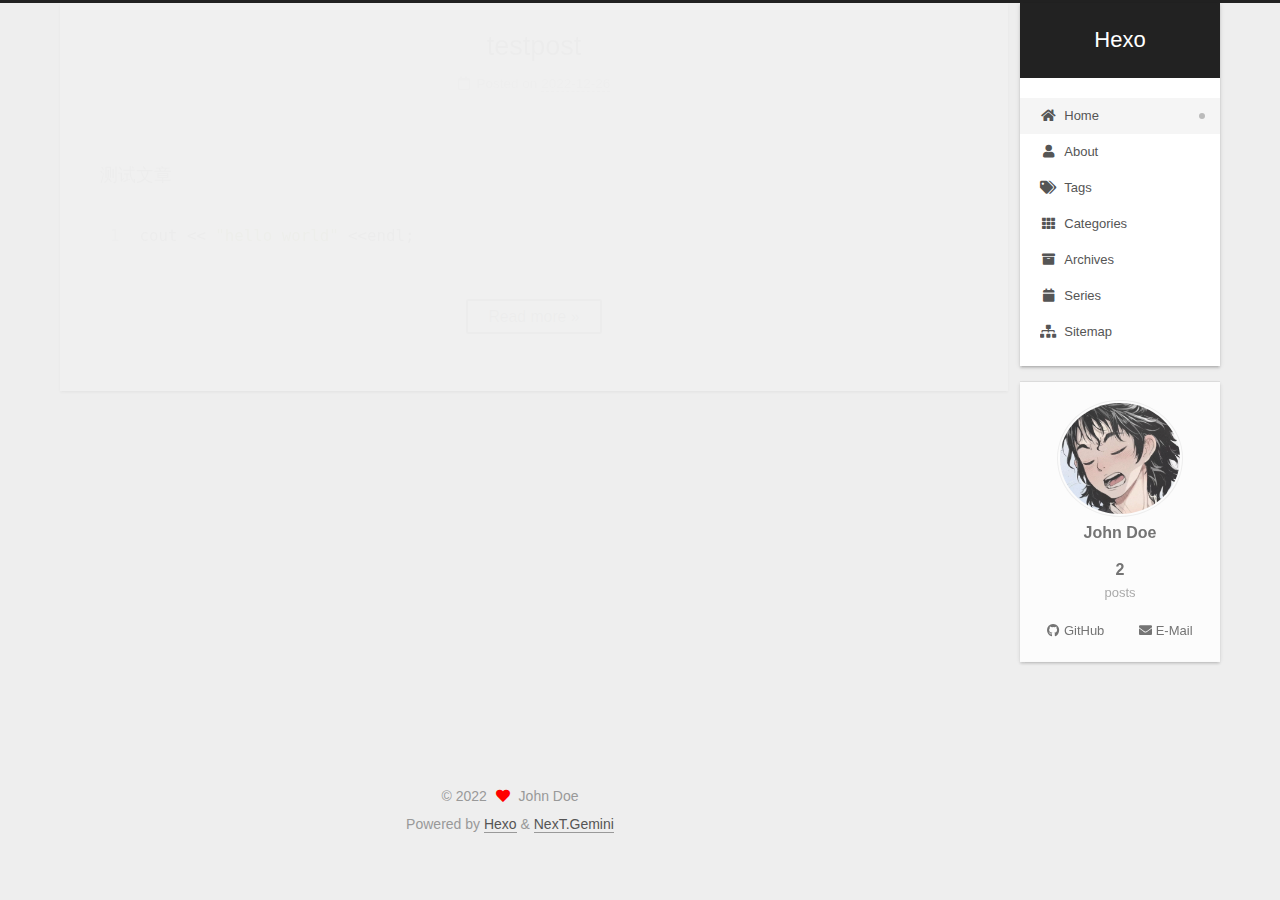
==== commit 18353416: "Site updated: 2022-12-26 14:49:54" ====
--- a/index.html
+++ b/index.html
@@ -9,7 +9,6 @@
   <link rel="icon" type="image/png" sizes="32x32" href="/images/favicon-32x32-next.png">
   <link rel="icon" type="image/png" sizes="16x16" href="/images/favicon-16x16-next.png">
   <link rel="mask-icon" href="/images/logo.svg" color="#222">
-  <meta name="google-site-verification" content="skRMsbrxQBBFaImeVZ5b1_JGwtte9WSs0a5_-5YjvPE">
 
 <link rel="stylesheet" href="/css/main.css">
 
--- a/css/main.css
+++ b/css/main.css
@@ -1166,7 +1166,7 @@
 }
 .links-of-author a::before,
 .links-of-author span.exturl::before {
-  background: #22ff9f;
+  background: #c38616;
   border-radius: 50%;
   content: ' ';
   display: inline-block;
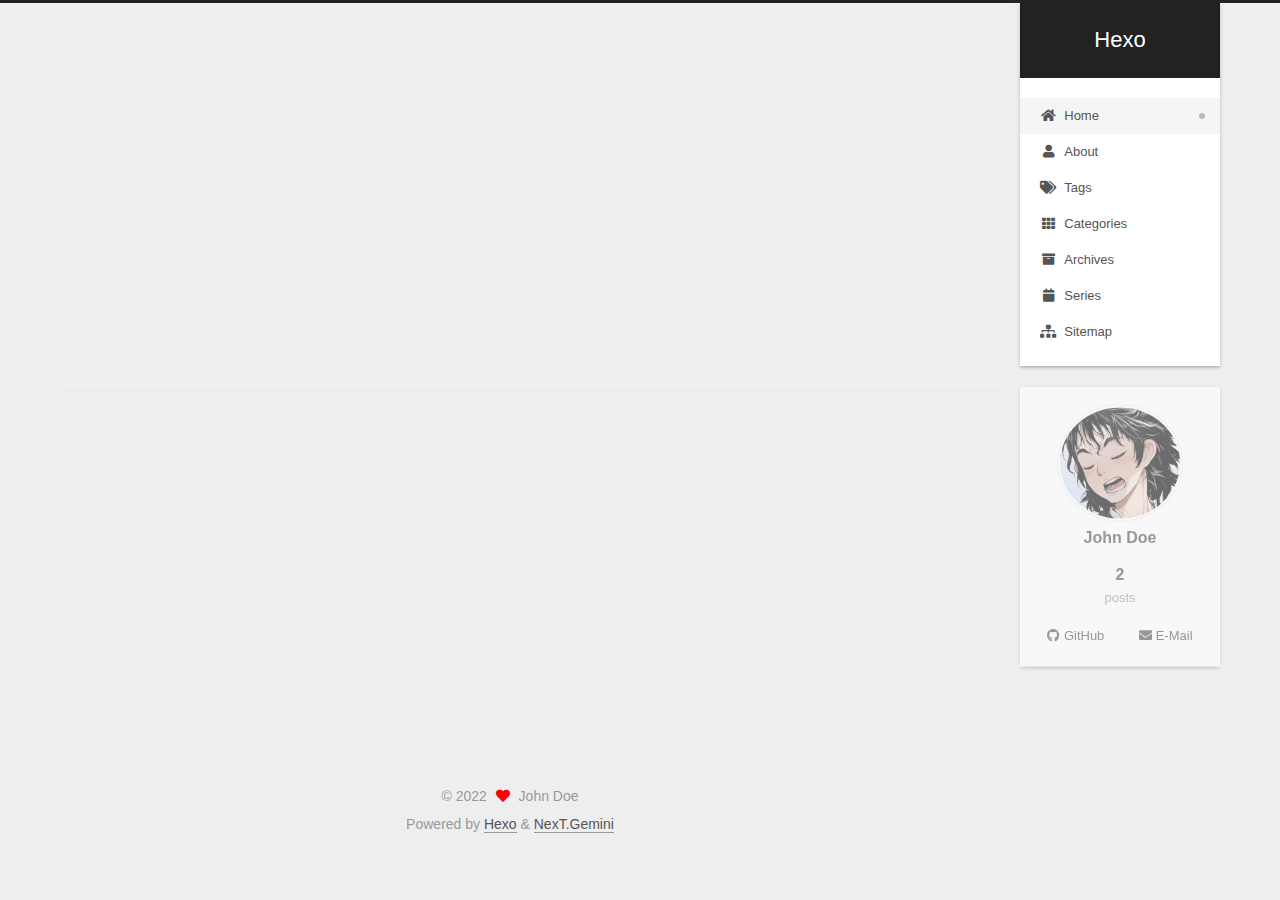
==== commit 2e6b9f3e: "Site updated: 2022-12-26 14:58:10" ====
--- a/index.html
+++ b/index.html
@@ -9,6 +9,7 @@
   <link rel="icon" type="image/png" sizes="32x32" href="/images/favicon-32x32-next.png">
   <link rel="icon" type="image/png" sizes="16x16" href="/images/favicon-16x16-next.png">
   <link rel="mask-icon" href="/images/logo.svg" color="#222">
+  <meta name="google-site-verification" content="FdV4omoj-RJCh6OPo1648e5KIISnei4Fl2wBlRiLUCo">
 
 <link rel="stylesheet" href="/css/main.css">
 
--- a/css/main.css
+++ b/css/main.css
@@ -1166,7 +1166,7 @@
 }
 .links-of-author a::before,
 .links-of-author span.exturl::before {
-  background: #c38616;
+  background: #ffffb1;
   border-radius: 50%;
   content: ' ';
   display: inline-block;
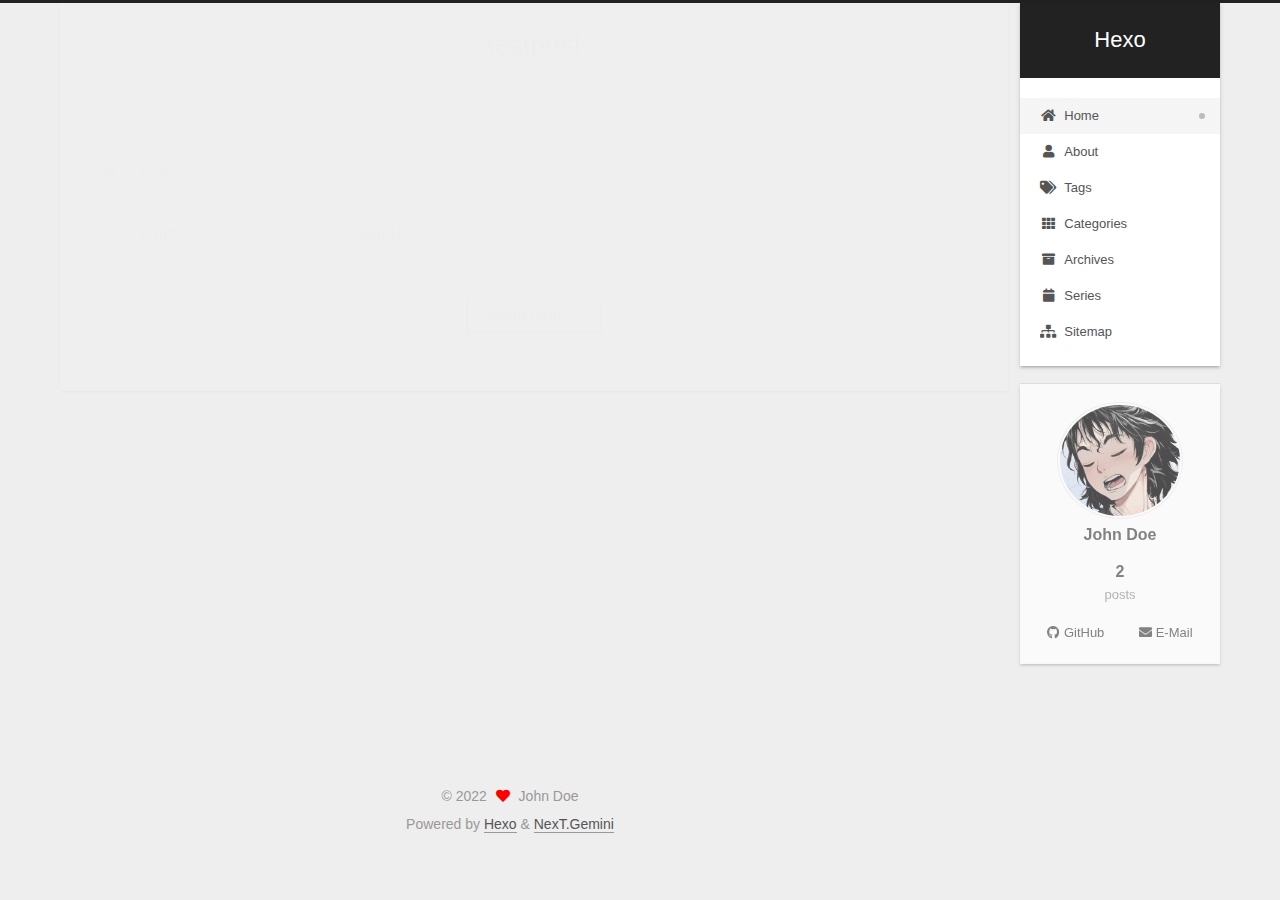
==== commit 391ad8ff: "Site updated: 2022-12-26 15:04:11" ====
--- a/index.html
+++ b/index.html
@@ -18,18 +18,18 @@
 
 <script id="hexo-configurations">
     var NexT = window.NexT || {};
-    var CONFIG = {"hostname":"example.com","root":"/","scheme":"Gemini","version":"7.8.0","exturl":false,"sidebar":{"position":"right","width":200,"display":"post","padding":18,"offset":12,"onmobile":false},"copycode":{"enable":false,"show_result":false,"style":null},"back2top":{"enable":true,"sidebar":false,"scrollpercent":false},"bookmark":{"enable":false,"color":"#222","save":"auto"},"fancybox":false,"mediumzoom":false,"lazyload":false,"pangu":false,"comments":{"style":"tabs","active":null,"storage":true,"lazyload":false,"nav":null},"algolia":{"hits":{"per_page":10},"labels":{"input_placeholder":"Search for Posts","hits_empty":"We didn't find any results for the search: ${query}","hits_stats":"${hits} results found in ${time} ms"}},"localsearch":{"enable":false,"trigger":"auto","top_n_per_article":1,"unescape":false,"preload":false},"motion":{"enable":true,"async":false,"transition":{"post_block":"fadeIn","post_header":"slideDownIn","post_body":"slideDownIn","coll_header":"slideLeftIn","sidebar":"slideUpIn"}}};
+    var CONFIG = {"hostname":"goodfanqie.github.io","root":"/","scheme":"Gemini","version":"7.8.0","exturl":false,"sidebar":{"position":"right","width":200,"display":"post","padding":18,"offset":12,"onmobile":false},"copycode":{"enable":false,"show_result":false,"style":null},"back2top":{"enable":true,"sidebar":false,"scrollpercent":false},"bookmark":{"enable":false,"color":"#222","save":"auto"},"fancybox":false,"mediumzoom":false,"lazyload":false,"pangu":false,"comments":{"style":"tabs","active":null,"storage":true,"lazyload":false,"nav":null},"algolia":{"hits":{"per_page":10},"labels":{"input_placeholder":"Search for Posts","hits_empty":"We didn't find any results for the search: ${query}","hits_stats":"${hits} results found in ${time} ms"}},"localsearch":{"enable":false,"trigger":"auto","top_n_per_article":1,"unescape":false,"preload":false},"motion":{"enable":true,"async":false,"transition":{"post_block":"fadeIn","post_header":"slideDownIn","post_body":"slideDownIn","coll_header":"slideLeftIn","sidebar":"slideUpIn"}}};
   </script>
 
   <meta property="og:type" content="website">
 <meta property="og:title" content="Hexo">
-<meta property="og:url" content="http://example.com/index.html">
+<meta property="og:url" content="https://goodfanqie.github.io/index.html">
 <meta property="og:site_name" content="Hexo">
 <meta property="og:locale" content="en_US">
 <meta property="article:author" content="John Doe">
 <meta name="twitter:card" content="summary">
 
-<link rel="canonical" href="http://example.com/">
+<link rel="canonical" href="https://goodfanqie.github.io/">
 
 
 <script id="page-configurations">
@@ -171,7 +171,7 @@
   
   
   <article itemscope itemtype="http://schema.org/Article" class="post-block" lang="en">
-    <link itemprop="mainEntityOfPage" href="http://example.com/2022/12/26/testpost/">
+    <link itemprop="mainEntityOfPage" href="https://goodfanqie.github.io/2022/12/26/testpost/">
 
     <span hidden itemprop="author" itemscope itemtype="http://schema.org/Person">
       <meta itemprop="image" content="/images/avatar.JPG">
@@ -238,7 +238,7 @@
   
   
   <article itemscope itemtype="http://schema.org/Article" class="post-block" lang="en">
-    <link itemprop="mainEntityOfPage" href="http://example.com/2022/12/26/hello-world/">
+    <link itemprop="mainEntityOfPage" href="https://goodfanqie.github.io/2022/12/26/hello-world/">
 
     <span hidden itemprop="author" itemscope itemtype="http://schema.org/Person">
       <meta itemprop="image" content="/images/avatar.JPG">
--- a/css/main.css
+++ b/css/main.css
@@ -1166,7 +1166,7 @@
 }
 .links-of-author a::before,
 .links-of-author span.exturl::before {
-  background: #ffffb1;
+  background: #13ffff;
   border-radius: 50%;
   content: ' ';
   display: inline-block;
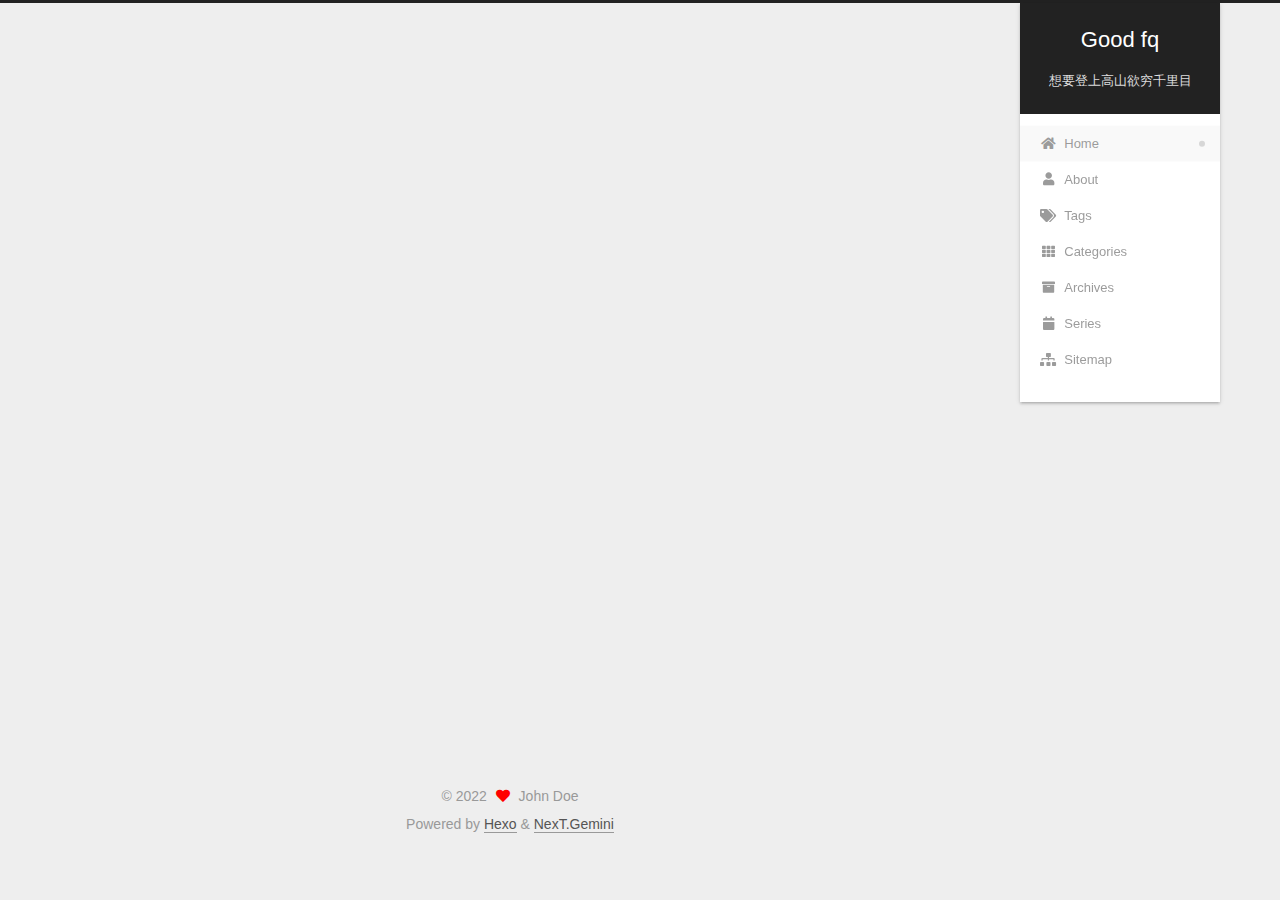
==== commit dc7aede1: "Site updated: 2022-12-26 15:10:39" ====
--- a/index.html
+++ b/index.html
@@ -22,9 +22,9 @@
   </script>
 
   <meta property="og:type" content="website">
-<meta property="og:title" content="Hexo">
+<meta property="og:title" content="Good fq">
 <meta property="og:url" content="https://goodfanqie.github.io/index.html">
-<meta property="og:site_name" content="Hexo">
+<meta property="og:site_name" content="Good fq">
 <meta property="og:locale" content="en_US">
 <meta property="article:author" content="John Doe">
 <meta name="twitter:card" content="summary">
@@ -42,7 +42,7 @@
   };
 </script>
 
-  <title>Hexo</title>
+  <title>Good fq</title>
   
 
 
@@ -93,9 +93,10 @@
 
     <a href="/" class="brand" rel="start">
       <span class="logo-line-before"><i></i></span>
-      <h1 class="site-title">Hexo</h1>
+      <h1 class="site-title">Good fq</h1>
       <span class="logo-line-after"><i></i></span>
     </a>
+      <p class="site-subtitle" itemprop="description">想要登上高山欲穷千里目</p>
   </div>
 
   <div class="site-nav-right">
@@ -180,7 +181,7 @@
     </span>
 
     <span hidden itemprop="publisher" itemscope itemtype="http://schema.org/Organization">
-      <meta itemprop="name" content="Hexo">
+      <meta itemprop="name" content="Good fq">
     </span>
       <header class="post-header">
         <h2 class="post-title" itemprop="name headline">
@@ -247,7 +248,7 @@
     </span>
 
     <span hidden itemprop="publisher" itemscope itemtype="http://schema.org/Organization">
-      <meta itemprop="name" content="Hexo">
+      <meta itemprop="name" content="Good fq">
     </span>
       <header class="post-header">
         <h2 class="post-title" itemprop="name headline">
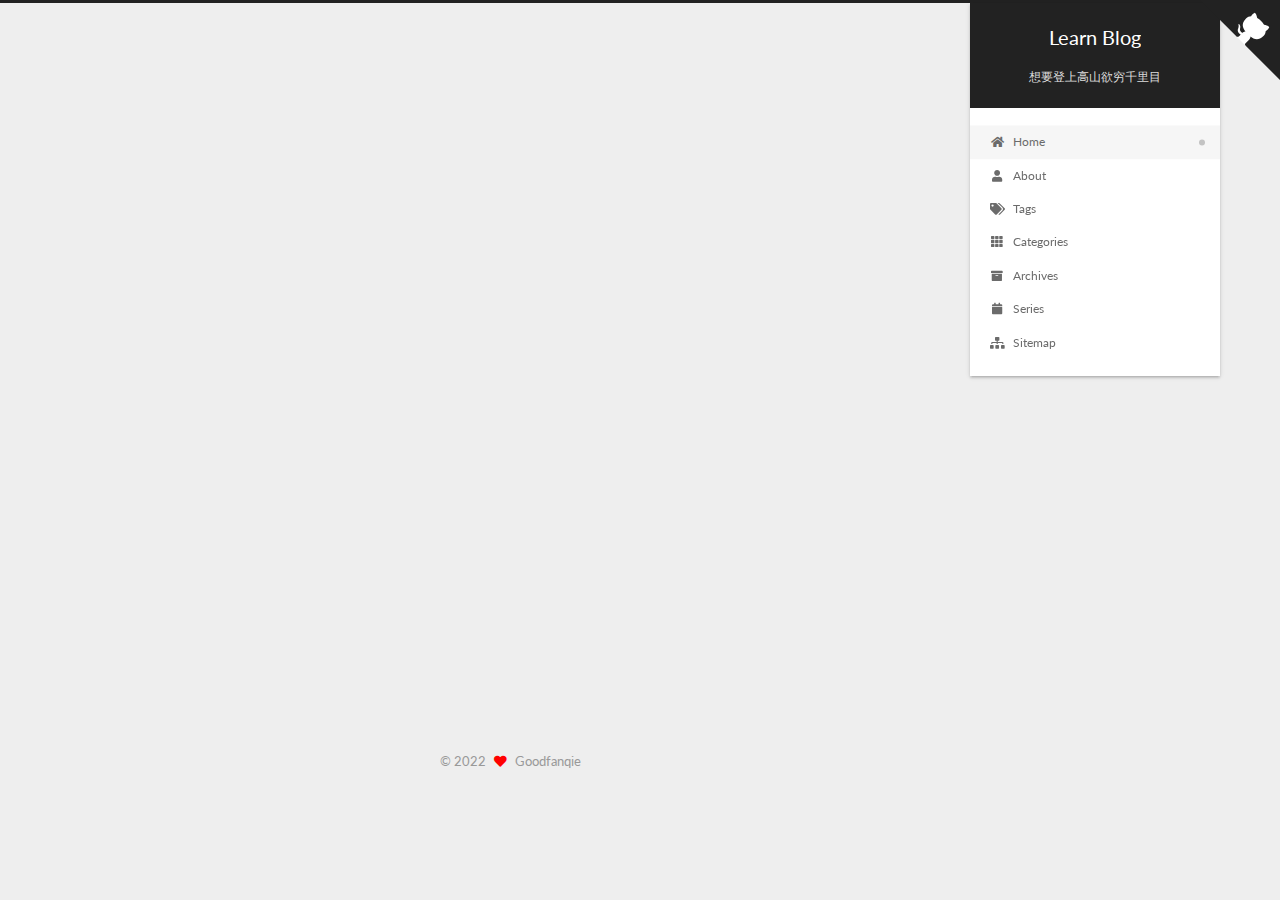
==== commit 4d7c3f6e: "Site updated: 2022-12-26 16:57:38" ====
--- a/index.html
+++ b/index.html
@@ -13,20 +13,20 @@
 
 <link rel="stylesheet" href="/css/main.css">
 
-
+<link rel="stylesheet" href="//fonts.googleapis.com/css?family=Lato:300,300italic,400,400italic,700,700italic&display=swap&subset=latin,latin-ext">
 <link rel="stylesheet" href="/lib/font-awesome/css/all.min.css">
 
 <script id="hexo-configurations">
     var NexT = window.NexT || {};
-    var CONFIG = {"hostname":"goodfanqie.github.io","root":"/","scheme":"Gemini","version":"7.8.0","exturl":false,"sidebar":{"position":"right","width":200,"display":"post","padding":18,"offset":12,"onmobile":false},"copycode":{"enable":false,"show_result":false,"style":null},"back2top":{"enable":true,"sidebar":false,"scrollpercent":false},"bookmark":{"enable":false,"color":"#222","save":"auto"},"fancybox":false,"mediumzoom":false,"lazyload":false,"pangu":false,"comments":{"style":"tabs","active":null,"storage":true,"lazyload":false,"nav":null},"algolia":{"hits":{"per_page":10},"labels":{"input_placeholder":"Search for Posts","hits_empty":"We didn't find any results for the search: ${query}","hits_stats":"${hits} results found in ${time} ms"}},"localsearch":{"enable":false,"trigger":"auto","top_n_per_article":1,"unescape":false,"preload":false},"motion":{"enable":true,"async":false,"transition":{"post_block":"fadeIn","post_header":"slideDownIn","post_body":"slideDownIn","coll_header":"slideLeftIn","sidebar":"slideUpIn"}}};
+    var CONFIG = {"hostname":"goodfanqie.github.io","root":"/","scheme":"Gemini","version":"7.8.0","exturl":false,"sidebar":{"position":"right","width":250,"display":"post","padding":18,"offset":12,"onmobile":false},"copycode":{"enable":false,"show_result":false,"style":null},"back2top":{"enable":true,"sidebar":false,"scrollpercent":false},"bookmark":{"enable":false,"color":"#222","save":"auto"},"fancybox":false,"mediumzoom":false,"lazyload":false,"pangu":false,"comments":{"style":"tabs","active":null,"storage":true,"lazyload":false,"nav":null},"algolia":{"hits":{"per_page":10},"labels":{"input_placeholder":"Search for Posts","hits_empty":"We didn't find any results for the search: ${query}","hits_stats":"${hits} results found in ${time} ms"}},"localsearch":{"enable":false,"trigger":"auto","top_n_per_article":1,"unescape":false,"preload":false},"motion":{"enable":true,"async":false,"transition":{"post_block":"fadeIn","post_header":"slideDownIn","post_body":"slideDownIn","coll_header":"slideLeftIn","sidebar":"slideUpIn"}}};
   </script>
 
   <meta property="og:type" content="website">
-<meta property="og:title" content="Good fq">
+<meta property="og:title" content="Learn Blog">
 <meta property="og:url" content="https://goodfanqie.github.io/index.html">
-<meta property="og:site_name" content="Good fq">
+<meta property="og:site_name" content="Learn Blog">
 <meta property="og:locale" content="en_US">
-<meta property="article:author" content="John Doe">
+<meta property="article:author" content="Goodfanqie">
 <meta name="twitter:card" content="summary">
 
 <link rel="canonical" href="https://goodfanqie.github.io/">
@@ -42,7 +42,7 @@
   };
 </script>
 
-  <title>Good fq</title>
+  <title>Learn Blog</title>
   
 
 
@@ -93,7 +93,7 @@
 
     <a href="/" class="brand" rel="start">
       <span class="logo-line-before"><i></i></span>
-      <h1 class="site-title">Good fq</h1>
+      <h1 class="site-title">Learn Blog</h1>
       <span class="logo-line-after"><i></i></span>
     </a>
       <p class="site-subtitle" itemprop="description">想要登上高山欲穷千里目</p>
@@ -160,6 +160,8 @@
     <span>0%</span>
   </div>
 
+  <a href="https://github.com/goodfanqie" class="github-corner" title="Follow me on GitHub" aria-label="Follow me on GitHub" rel="noopener" target="_blank"><svg width="80" height="80" viewBox="0 0 250 250" aria-hidden="true"><path d="M0,0 L115,115 L130,115 L142,142 L250,250 L250,0 Z"></path><path d="M128.3,109.0 C113.8,99.7 119.0,89.6 119.0,89.6 C122.0,82.7 120.5,78.6 120.5,78.6 C119.2,72.0 123.4,76.3 123.4,76.3 C127.3,80.9 125.5,87.3 125.5,87.3 C122.9,97.6 130.6,101.9 134.4,103.2" fill="currentColor" style="transform-origin: 130px 106px;" class="octo-arm"></path><path d="M115.0,115.0 C114.9,115.1 118.7,116.5 119.8,115.4 L133.7,101.6 C136.9,99.2 139.9,98.4 142.2,98.6 C133.8,88.0 127.5,74.4 143.8,58.0 C148.5,53.4 154.0,51.2 159.7,51.0 C160.3,49.4 163.2,43.6 171.4,40.1 C171.4,40.1 176.1,42.5 178.8,56.2 C183.1,58.6 187.2,61.8 190.9,65.4 C194.5,69.0 197.7,73.2 200.1,77.6 C213.8,80.2 216.3,84.9 216.3,84.9 C212.7,93.1 206.9,96.0 205.4,96.6 C205.1,102.4 203.0,107.8 198.3,112.5 C181.9,128.9 168.3,122.5 157.7,114.1 C157.9,116.9 156.7,120.9 152.7,124.9 L141.0,136.5 C139.8,137.7 141.6,141.9 141.8,141.8 Z" fill="currentColor" class="octo-body"></path></svg></a>
+
 
     <main class="main">
       <div class="main-inner">
@@ -176,12 +178,12 @@
 
     <span hidden itemprop="author" itemscope itemtype="http://schema.org/Person">
       <meta itemprop="image" content="/images/avatar.JPG">
-      <meta itemprop="name" content="John Doe">
+      <meta itemprop="name" content="Goodfanqie">
       <meta itemprop="description" content="">
     </span>
 
     <span hidden itemprop="publisher" itemscope itemtype="http://schema.org/Organization">
-      <meta itemprop="name" content="Good fq">
+      <meta itemprop="name" content="Learn Blog">
     </span>
       <header class="post-header">
         <h2 class="post-title" itemprop="name headline">
@@ -243,12 +245,12 @@
 
     <span hidden itemprop="author" itemscope itemtype="http://schema.org/Person">
       <meta itemprop="image" content="/images/avatar.JPG">
-      <meta itemprop="name" content="John Doe">
+      <meta itemprop="name" content="Goodfanqie">
       <meta itemprop="description" content="">
     </span>
 
     <span hidden itemprop="publisher" itemscope itemtype="http://schema.org/Organization">
-      <meta itemprop="name" content="Good fq">
+      <meta itemprop="name" content="Learn Blog">
     </span>
       <header class="post-header">
         <h2 class="post-title" itemprop="name headline">
@@ -359,9 +361,9 @@
 
       <div class="site-overview-wrap sidebar-panel">
         <div class="site-author motion-element" itemprop="author" itemscope itemtype="http://schema.org/Person">
-    <img class="site-author-image" itemprop="image" alt="John Doe"
+    <img class="site-author-image" itemprop="image" alt="Goodfanqie"
       src="/images/avatar.JPG">
-  <p class="site-author-name" itemprop="name">John Doe</p>
+  <p class="site-author-name" itemprop="name">Goodfanqie</p>
   <div class="site-description" itemprop="description"></div>
 </div>
 <div class="site-state-wrap motion-element">
@@ -409,10 +411,8 @@
   <span class="with-love">
     <i class="fa fa-heart"></i>
   </span>
-  <span class="author" itemprop="copyrightHolder">John Doe</span>
+  <span class="author" itemprop="copyrightHolder">Goodfanqie</span>
 </div>
-  <div class="powered-by">Powered by <a href="https://hexo.io/" class="theme-link" rel="noopener" target="_blank">Hexo</a> & <a href="https://theme-next.org/" class="theme-link" rel="noopener" target="_blank">NexT.Gemini</a>
-  </div>
 
         
 
@@ -465,5 +465,6 @@
 
   
 
+
 </body>
 </html>
--- a/css/main.css
+++ b/css/main.css
@@ -178,7 +178,7 @@
   background: var(--body-bg-color);
   color: var(--text-color);
   font-family: 'Lato', "PingFang SC", "Microsoft YaHei", sans-serif;
-  font-size: 1em;
+  font-size: 0.9em;
   line-height: 2;
 }
 @media (max-width: 991px) {
@@ -1101,6 +1101,74 @@
 .use-motion .menu-item {
   opacity: 0;
 }
+.github-corner :hover .octo-arm {
+  animation: octocat-wave 560ms ease-in-out;
+}
+.github-corner svg {
+  border: 0;
+  color: #fff;
+  fill: #222;
+  position: absolute;
+  right: 0;
+  top: 0;
+  z-index: 1000;
+}
+@media (max-width: 991px) {
+  .github-corner svg {
+    color: #222;
+    fill: #fff;
+  }
+  .github-corner .github-corner:hover .octo-arm {
+    animation: none;
+  }
+  .github-corner .github-corner .octo-arm {
+    animation: octocat-wave 560ms ease-in-out;
+  }
+}
+@-moz-keyframes octocat-wave {
+  0%, 100% {
+    transform: rotate(0);
+  }
+  20%, 60% {
+    transform: rotate(-25deg);
+  }
+  40%, 80% {
+    transform: rotate(10deg);
+  }
+}
+@-webkit-keyframes octocat-wave {
+  0%, 100% {
+    transform: rotate(0);
+  }
+  20%, 60% {
+    transform: rotate(-25deg);
+  }
+  40%, 80% {
+    transform: rotate(10deg);
+  }
+}
+@-o-keyframes octocat-wave {
+  0%, 100% {
+    transform: rotate(0);
+  }
+  20%, 60% {
+    transform: rotate(-25deg);
+  }
+  40%, 80% {
+    transform: rotate(10deg);
+  }
+}
+@keyframes octocat-wave {
+  0%, 100% {
+    transform: rotate(0);
+  }
+  20%, 60% {
+    transform: rotate(-25deg);
+  }
+  40%, 80% {
+    transform: rotate(10deg);
+  }
+}
 .sidebar {
   background: #222;
   bottom: 0;
@@ -1139,6 +1207,12 @@
   max-width: 120px;
   padding: 2px;
   border-radius: 50%;
+}
+.site-author-image {
+  transition: transform 1s ease-out;
+}
+.site-author-image:hover {
+  transform: rotateZ(360deg);
 }
 .site-author-name {
   color: var(--text-color);
@@ -1166,7 +1240,7 @@
 }
 .links-of-author a::before,
 .links-of-author span.exturl::before {
-  background: #13ffff;
+  background: #0630ff;
   border-radius: 50%;
   content: ' ';
   display: inline-block;
@@ -2139,6 +2213,14 @@
 .tag-cloud a:hover {
   color: var(--link-hover-color) !important;
 }
+.gt-header a,
+.gt-comments a,
+.gt-popup a {
+  border-bottom: none;
+}
+.gt-container .gt-popup .gt-action.is--active::before {
+  top: 0.7em;
+}
 .header {
   margin: 0 auto;
   position: relative;
@@ -2167,11 +2249,11 @@
   padding: 0;
   position: absolute;
   top: 0;
-  width: 200px;
+  width: 250px;
 }
 @media (min-width: 1200px) {
   .header-inner {
-    width: 200px;
+    width: 250px;
   }
 }
 @media (max-width: 991px) {
@@ -2197,7 +2279,7 @@
   box-shadow: 0 2px 2px 0 rgba(0,0,0,0.12), 0 3px 1px -2px rgba(0,0,0,0.06), 0 1px 5px 0 rgba(0,0,0,0.12);
   box-sizing: border-box;
   padding: 40px;
-  width: calc(100% - 212px);
+  width: calc(100% - 262px);
 }
 @media (max-width: 991px) {
   .content-wrap {
@@ -2336,7 +2418,7 @@
   box-shadow: none;
   margin-top: 100%;
   position: static;
-  width: 200px;
+  width: 250px;
 }
 @media (max-width: 991px) {
   .sidebar {
@@ -2352,7 +2434,7 @@
   box-shadow: 0 2px 2px 0 rgba(0,0,0,0.12), 0 3px 1px -2px rgba(0,0,0,0.06), 0 1px 5px 0 rgba(0,0,0,0.12), 0 -1px 0.5px 0 rgba(0,0,0,0.09);
   box-sizing: border-box;
   color: var(--text-color);
-  width: 200px;
+  width: 250px;
   opacity: 0;
 }
 .sidebar-inner.affix {
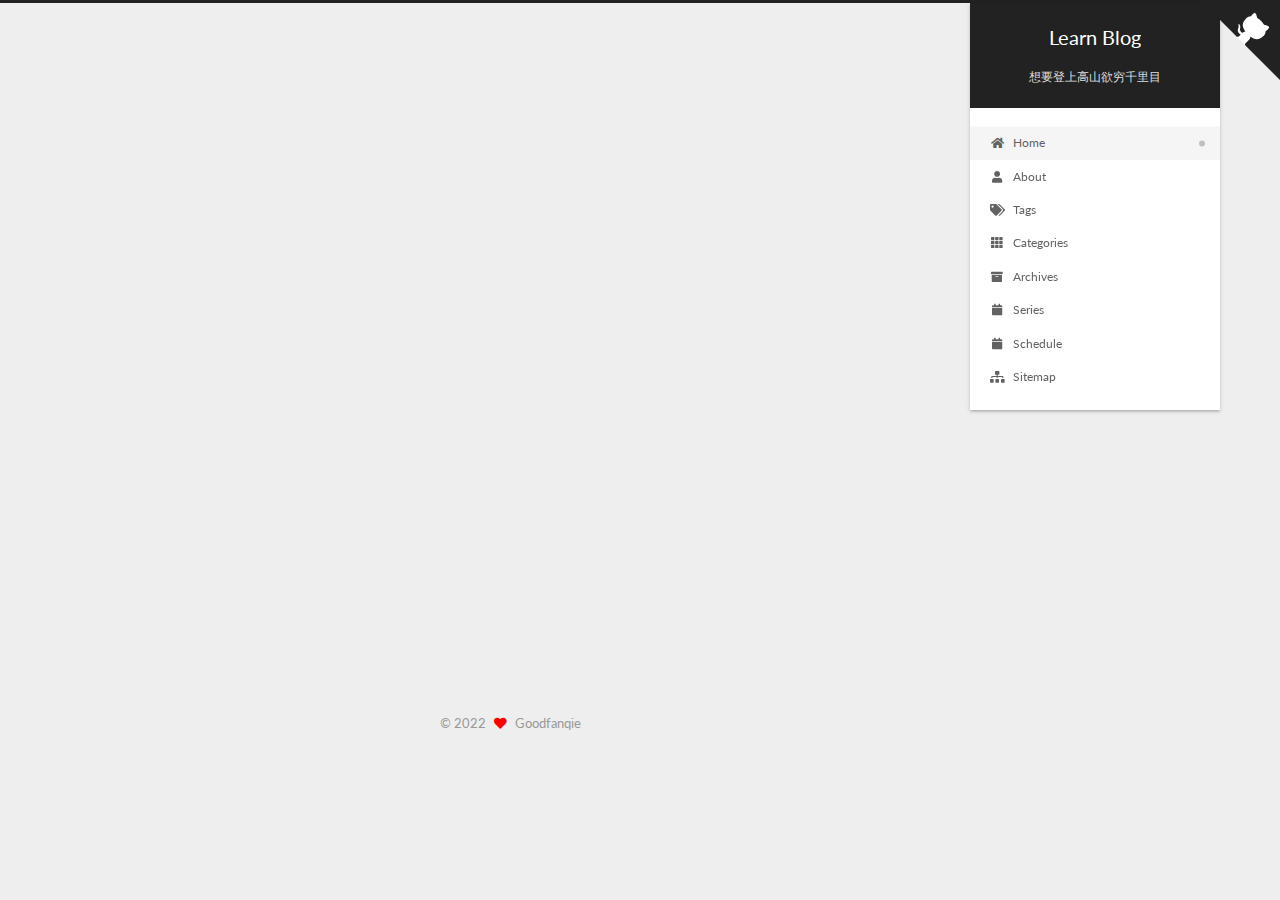
==== commit ed4857d5: "Site updated: 2022-12-28 16:50:14" ====
--- a/index.html
+++ b/index.html
@@ -140,6 +140,11 @@
     <a href="/series/" rel="section"><i class="fa fa-calendar fa-fw"></i>Series</a>
 
   </li>
+        <li class="menu-item menu-item-schedule">
+
+    <a href="/schedule/" rel="section"><i class="fa fa-calendar fa-fw"></i>Schedule</a>
+
+  </li>
         <li class="menu-item menu-item-sitemap">
 
     <a href="/sitemap.xml" rel="section"><i class="fa fa-sitemap fa-fw"></i>Sitemap</a>
@@ -197,10 +202,16 @@
                 <i class="far fa-calendar"></i>
               </span>
               <span class="post-meta-item-text">Posted on</span>
-              
-
-              <time title="Created: 2022-12-26 14:23:32 / Modified: 14:33:35" itemprop="dateCreated datePublished" datetime="2022-12-26T14:23:32+08:00">2022-12-26</time>
+
+              <time title="Created: 2022-12-26 14:23:32" itemprop="dateCreated datePublished" datetime="2022-12-26T14:23:32+08:00">2022-12-26</time>
             </span>
+              <span class="post-meta-item">
+                <span class="post-meta-item-icon">
+                  <i class="far fa-calendar-check"></i>
+                </span>
+                <span class="post-meta-item-text">Edited on</span>
+                <time title="Modified: 2022-12-28 16:50:08" itemprop="dateModified" datetime="2022-12-28T16:50:08+08:00">2022-12-28</time>
+              </span>
 
           
 
@@ -213,16 +224,7 @@
     <div class="post-body" itemprop="articleBody">
 
       
-          <p>测试文章</p>
-<figure class="highlight cpp"><table><tr><td class="gutter"><pre><span class="line">1</span><br></pre></td><td class="code"><pre><span class="line">cout &lt;&lt; <span class="string">&quot;hello world&quot;</span> &lt;&lt;endl;</span><br></pre></td></tr></table></figure>
-          <!--noindex-->
-            <div class="post-button">
-              <a class="btn" href="/2022/12/26/testpost/#more" rel="contents">
-                Read more &raquo;
-              </a>
-            </div>
-          <!--/noindex-->
-        
+          
       
     </div>
 
--- a/css/main.css
+++ b/css/main.css
@@ -1240,7 +1240,7 @@
 }
 .links-of-author a::before,
 .links-of-author span.exturl::before {
-  background: #0630ff;
+  background: #e4ffff;
   border-radius: 50%;
   content: ' ';
   display: inline-block;
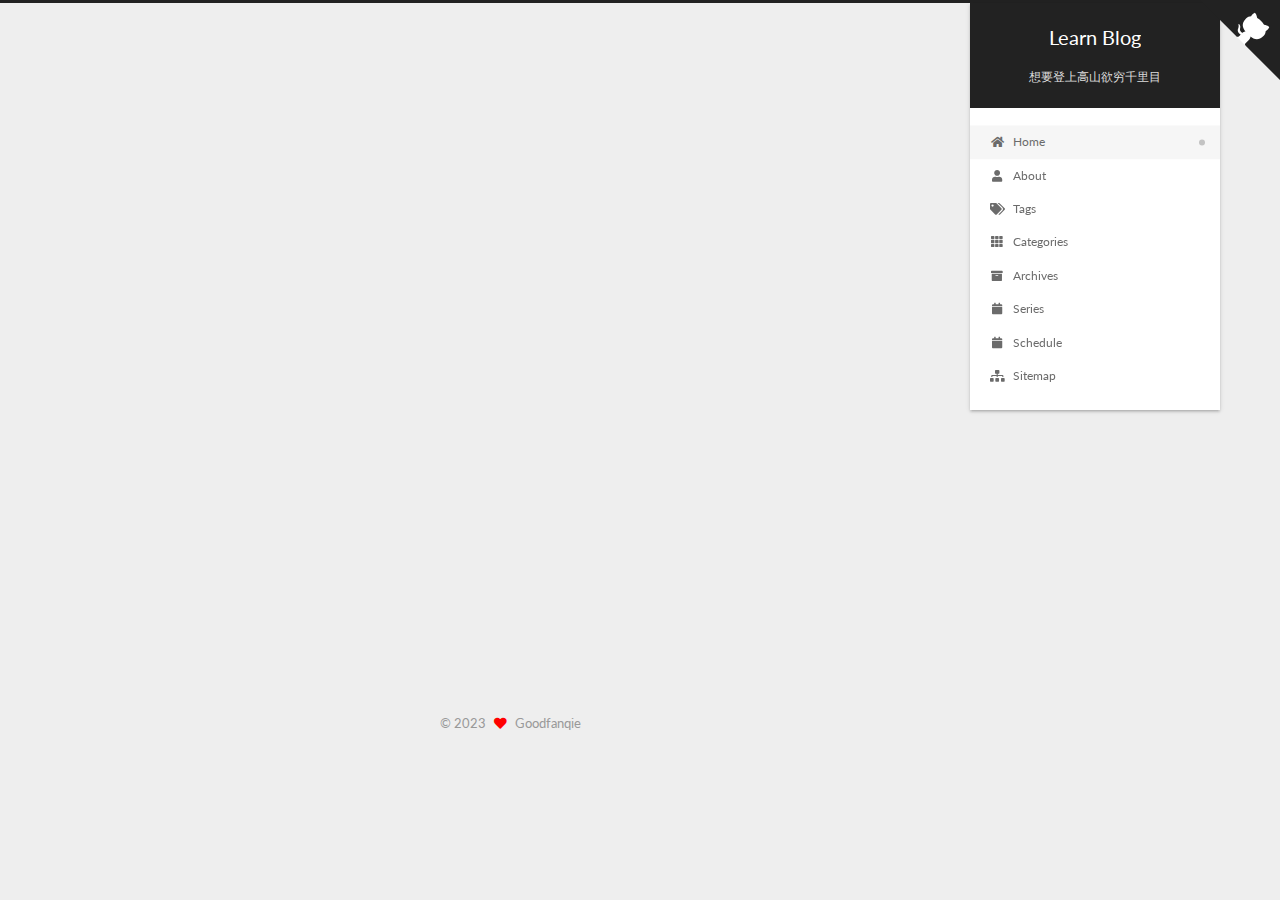
==== commit e522dfb5: "Site updated: 2023-01-03 11:17:18" ====
--- a/index.html
+++ b/index.html
@@ -409,7 +409,7 @@
 <div class="copyright">
   
   &copy; 
-  <span itemprop="copyrightYear">2022</span>
+  <span itemprop="copyrightYear">2023</span>
   <span class="with-love">
     <i class="fa fa-heart"></i>
   </span>
